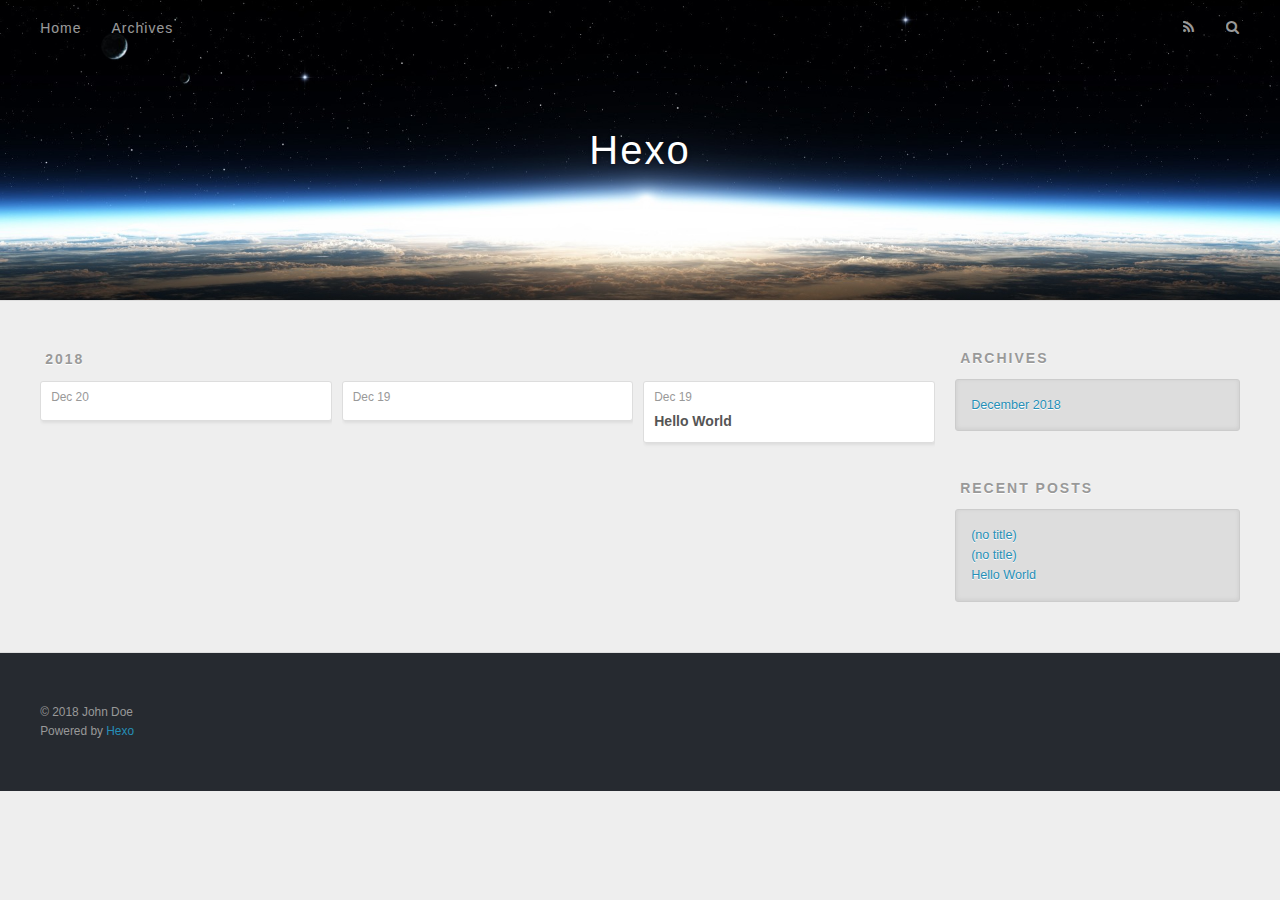
==== archives/index.html @ 466af41c "Site updated: 2018-12-20 19:18:33" ====
<!DOCTYPE html>
<html>
<head><meta name="generator" content="Hexo 3.8.0">
  <meta charset="utf-8">
  

  
  <title>Archives | Hexo</title>
  <meta name="viewport" content="width=device-width, initial-scale=1, maximum-scale=1">
  <meta property="og:type" content="website">
<meta property="og:title" content="Hexo">
<meta property="og:url" content="http://yoursite.com/archives/index.html">
<meta property="og:site_name" content="Hexo">
<meta property="og:locale" content="default">
<meta name="twitter:card" content="summary">
<meta name="twitter:title" content="Hexo">
  
    <link rel="alternate" href="/atom.xml" title="Hexo" type="application/atom+xml">
  
  
    <link rel="icon" href="/favicon.png">
  
  
    <link href="//fonts.googleapis.com/css?family=Source+Code+Pro" rel="stylesheet" type="text/css">
  
  <link rel="stylesheet" href="/css/style.css">
</head>
</html>
<body>
  <div id="container">
    <div id="wrap">
      <header id="header">
  <div id="banner"></div>
  <div id="header-outer" class="outer">
    <div id="header-title" class="inner">
      <h1 id="logo-wrap">
        <a href="/" id="logo">Hexo</a>
      </h1>
      
    </div>
    <div id="header-inner" class="inner">
      <nav id="main-nav">
        <a id="main-nav-toggle" class="nav-icon"></a>
        
          <a class="main-nav-link" href="/">Home</a>
        
          <a class="main-nav-link" href="/archives">Archives</a>
        
      </nav>
      <nav id="sub-nav">
        
          <a id="nav-rss-link" class="nav-icon" href="/atom.xml" title="RSS Feed"></a>
        
        <a id="nav-search-btn" class="nav-icon" title="Search"></a>
      </nav>
      <div id="search-form-wrap">
        <form action="//google.com/search" method="get" accept-charset="UTF-8" class="search-form"><input type="search" name="q" class="search-form-input" placeholder="Search"><button type="submit" class="search-form-submit">&#xF002;</button><input type="hidden" name="sitesearch" value="http://yoursite.com"></form>
      </div>
    </div>
  </div>
</header>
      <div class="outer">
        <section id="main">
  
  
    
    
      
      
      <section class="archives-wrap">
        <div class="archive-year-wrap">
          <a href="/archives/2018" class="archive-year">2018</a>
        </div>
        <div class="archives">
    
    <article class="archive-article archive-type-post">
  <div class="archive-article-inner">
    <header class="archive-article-header">
      <a href="/2018/12/20/用hexo搭建博客/" class="archive-article-date">
  <time datetime="2018-12-19T16:00:26.362Z" itemprop="datePublished">Dec 20</time>
</a>
      
    </header>
  </div>
</article>
  
    
    
    <article class="archive-article archive-type-post">
  <div class="archive-article-inner">
    <header class="archive-article-header">
      <a href="/2018/12/19/first/" class="archive-article-date">
  <time datetime="2018-12-19T14:22:38.228Z" itemprop="datePublished">Dec 19</time>
</a>
      
    </header>
  </div>
</article>
  
    
    
    <article class="archive-article archive-type-post">
  <div class="archive-article-inner">
    <header class="archive-article-header">
      <a href="/2018/12/19/hello-world/" class="archive-article-date">
  <time datetime="2018-12-19T12:34:40.327Z" itemprop="datePublished">Dec 19</time>
</a>
      
  
    <h1 itemprop="name">
      <a class="archive-article-title" href="/2018/12/19/hello-world/">Hello World</a>
    </h1>
  

    </header>
  </div>
</article>
  
  
    </div></section>
  


</section>
        
          <aside id="sidebar">
  
    

  
    

  
    
  
    
  <div class="widget-wrap">
    <h3 class="widget-title">Archives</h3>
    <div class="widget">
      <ul class="archive-list"><li class="archive-list-item"><a class="archive-list-link" href="/archives/2018/12/">December 2018</a></li></ul>
    </div>
  </div>


  
    
  <div class="widget-wrap">
    <h3 class="widget-title">Recent Posts</h3>
    <div class="widget">
      <ul>
        
          <li>
            <a href="/2018/12/20/用hexo搭建博客/">(no title)</a>
          </li>
        
          <li>
            <a href="/2018/12/19/first/">(no title)</a>
          </li>
        
          <li>
            <a href="/2018/12/19/hello-world/">Hello World</a>
          </li>
        
      </ul>
    </div>
  </div>

  
</aside>
        
      </div>
      <footer id="footer">
  
  <div class="outer">
    <div id="footer-info" class="inner">
      &copy; 2018 John Doe<br>
      Powered by <a href="http://hexo.io/" target="_blank">Hexo</a>
    </div>
  </div>
</footer>
    </div>
    <nav id="mobile-nav">
  
    <a href="/" class="mobile-nav-link">Home</a>
  
    <a href="/archives" class="mobile-nav-link">Archives</a>
  
</nav>
    

<script src="//ajax.googleapis.com/ajax/libs/jquery/2.0.3/jquery.min.js"></script>


  <link rel="stylesheet" href="/fancybox/jquery.fancybox.css">
  <script src="/fancybox/jquery.fancybox.pack.js"></script>


<script src="/js/script.js"></script>



  </div>
</body>
</html>
---- css/style.css ----
body {
  width: 100%;
}
body:before,
body:after {
  content: "";
  display: table;
}
body:after {
  clear: both;
}
html,
body,
div,
span,
applet,
object,
iframe,
h1,
h2,
h3,
h4,
h5,
h6,
p,
blockquote,
pre,
a,
abbr,
acronym,
address,
big,
cite,
code,
del,
dfn,
em,
img,
ins,
kbd,
q,
s,
samp,
small,
strike,
strong,
sub,
sup,
tt,
var,
dl,
dt,
dd,
ol,
ul,
li,
fieldset,
form,
label,
legend,
table,
caption,
tbody,
tfoot,
thead,
tr,
th,
td {
  margin: 0;
  padding: 0;
  border: 0;
  outline: 0;
  font-weight: inherit;
  font-style: inherit;
  font-family: inherit;
  font-size: 100%;
  vertical-align: baseline;
}
body {
  line-height: 1;
  color: #000;
  background: #fff;
}
ol,
ul {
  list-style: none;
}
table {
  border-collapse: separate;
  border-spacing: 0;
  vertical-align: middle;
}
caption,
th,
td {
  text-align: left;
  font-weight: normal;
  vertical-align: middle;
}
a img {
  border: none;
}
input,
button {
  margin: 0;
  padding: 0;
}
input::-moz-focus-inner,
button::-moz-focus-inner {
  border: 0;
  padding: 0;
}
@font-face {
  font-family: FontAwesome;
  font-style: normal;
  font-weight: normal;
  src: url("fonts/fontawesome-webfont.eot?v=#4.0.3");
  src: url("fonts/fontawesome-webfont.eot?#iefix&v=#4.0.3") format("embedded-opentype"), url("fonts/fontawesome-webfont.woff?v=#4.0.3") format("woff"), url("fonts/fontawesome-webfont.ttf?v=#4.0.3") format("truetype"), url("fonts/fontawesome-webfont.svg#fontawesomeregular?v=#4.0.3") format("svg");
}
html,
body,
#container {
  height: 100%;
}
body {
  background: #eee;
  font: 14px -apple-system, BlinkMacSystemFont, "Segoe UI", "Roboto", "Oxygen", "Ubuntu", "Cantarell", "Fira Sans", "Droid Sans", "Helvetica Neue", sans-serif;
  -webkit-text-size-adjust: 100%;
}
.outer {
  max-width: 1220px;
  margin: 0 auto;
  padding: 0 20px;
}
.outer:before,
.outer:after {
  content: "";
  display: table;
}
.outer:after {
  clear: both;
}
.inner {
  display: inline;
  float: left;
  width: 98.33333333333333%;
  margin: 0 0.833333333333333%;
}
.left,
.alignleft {
  float: left;
}
.right,
.alignright {
  float: right;
}
.clear {
  clear: both;
}
#container {
  position: relative;
}
.mobile-nav-on {
  overflow: hidden;
}
#wrap {
  height: 100%;
  width: 100%;
  position: absolute;
  top: 0;
  left: 0;
  -webkit-transition: 0.2s ease-out;
  -moz-transition: 0.2s ease-out;
  -ms-transition: 0.2s ease-out;
  transition: 0.2s ease-out;
  z-index: 1;
  background: #eee;
}
.mobile-nav-on #wrap {
  left: 280px;
}
@media screen and (min-width: 768px) {
  #main {
    display: inline;
    float: left;
    width: 73.33333333333333%;
    margin: 0 0.833333333333333%;
  }
}
.article-date,
.article-category-link,
.archive-year,
.widget-title {
  text-decoration: none;
  text-transform: uppercase;
  letter-spacing: 2px;
  color: #999;
  margin-bottom: 1em;
  margin-left: 5px;
  line-height: 1em;
  text-shadow: 0 1px #fff;
  font-weight: bold;
}
.article-inner,
.archive-article-inner {
  background: #fff;
  -webkit-box-shadow: 1px 2px 3px #ddd;
  box-shadow: 1px 2px 3px #ddd;
  border: 1px solid #ddd;
  border-radius: 3px;
}
.article-entry h1,
.widget h1 {
  font-size: 2em;
}
.article-entry h2,
.widget h2 {
  font-size: 1.5em;
}
.article-entry h3,
.widget h3 {
  font-size: 1.3em;
}
.article-entry h4,
.widget h4 {
  font-size: 1.2em;
}
.article-entry h5,
.widget h5 {
  font-size: 1em;
}
.article-entry h6,
.widget h6 {
  font-size: 1em;
  color: #999;
}
.article-entry hr,
.widget hr {
  border: 1px dashed #ddd;
}
.article-entry strong,
.widget strong {
  font-weight: bold;
}
.article-entry em,
.widget em,
.article-entry cite,
.widget cite {
  font-style: italic;
}
.article-entry sup,
.widget sup,
.article-entry sub,
.widget sub {
  font-size: 0.75em;
  line-height: 0;
  position: relative;
  vertical-align: baseline;
}
.article-entry sup,
.widget sup {
  top: -0.5em;
}
.article-entry sub,
.widget sub {
  bottom: -0.2em;
}
.article-entry small,
.widget small {
  font-size: 0.85em;
}
.article-entry acronym,
.widget acronym,
.article-entry abbr,
.widget abbr {
  border-bottom: 1px dotted;
}
.article-entry ul,
.widget ul,
.article-entry ol,
.widget ol,
.article-entry dl,
.widget dl {
  margin: 0 20px;
  line-height: 1.6em;
}
.article-entry ul ul,
.widget ul ul,
.article-entry ol ul,
.widget ol ul,
.article-entry ul ol,
.widget ul ol,
.article-entry ol ol,
.widget ol ol {
  margin-top: 0;
  margin-bottom: 0;
}
.article-entry ul,
.widget ul {
  list-style: disc;
}
.article-entry ol,
.widget ol {
  list-style: decimal;
}
.article-entry dt,
.widget dt {
  font-weight: bold;
}
#header {
  height: 300px;
  position: relative;
  border-bottom: 1px solid #ddd;
}
#header:before,
#header:after {
  content: "";
  position: absolute;
  left: 0;
  right: 0;
  height: 40px;
}
#header:before {
  top: 0;
  background: -webkit-linear-gradient(rgba(0,0,0,0.2), transparent);
  background: -moz-linear-gradient(rgba(0,0,0,0.2), transparent);
  background: -ms-linear-gradient(rgba(0,0,0,0.2), transparent);
  background: linear-gradient(rgba(0,0,0,0.2), transparent);
}
#header:after {
  bottom: 0;
  background: -webkit-linear-gradient(transparent, rgba(0,0,0,0.2));
  background: -moz-linear-gradient(transparent, rgba(0,0,0,0.2));
  background: -ms-linear-gradient(transparent, rgba(0,0,0,0.2));
  background: linear-gradient(transparent, rgba(0,0,0,0.2));
}
#header-outer {
  height: 100%;
  position: relative;
}
#header-inner {
  position: relative;
  overflow: hidden;
}
#banner {
  position: absolute;
  top: 0;
  left: 0;
  width: 100%;
  height: 100%;
  background: url("images/banner.jpg") center #000;
  -webkit-background-size: cover;
  -moz-background-size: cover;
  background-size: cover;
  z-index: -1;
}
#header-title {
  text-align: center;
  height: 40px;
  position: absolute;
  top: 50%;
  left: 0;
  margin-top: -20px;
}
#logo,
#subtitle {
  text-decoration: none;
  color: #fff;
  font-weight: 300;
  text-shadow: 0 1px 4px rgba(0,0,0,0.3);
}
#logo {
  font-size: 40px;
  line-height: 40px;
  letter-spacing: 2px;
}
#subtitle {
  font-size: 16px;
  line-height: 16px;
  letter-spacing: 1px;
}
#subtitle-wrap {
  margin-top: 16px;
}
#main-nav {
  float: left;
  margin-left: -15px;
}
.nav-icon,
.main-nav-link {
  float: left;
  color: #fff;
  opacity: 0.6;
  text-decoration: none;
  text-shadow: 0 1px rgba(0,0,0,0.2);
  -webkit-transition: opacity 0.2s;
  -moz-transition: opacity 0.2s;
  -ms-transition: opacity 0.2s;
  transition: opacity 0.2s;
  display: block;
  padding: 20px 15px;
}
.nav-icon:hover,
.main-nav-link:hover {
  opacity: 1;
}
.nav-icon {
  font-family: FontAwesome;
  text-align: center;
  font-size: 14px;
  width: 14px;
  height: 14px;
  padding: 20px 15px;
  position: relative;
  cursor: pointer;
}
.main-nav-link {
  font-weight: 300;
  letter-spacing: 1px;
}
@media screen and (max-width: 479px) {
  .main-nav-link {
    display: none;
  }
}
#main-nav-toggle {
  display: none;
}
#main-nav-toggle:before {
  content: "\f0c9";
}
@media screen and (max-width: 479px) {
  #main-nav-toggle {
    display: block;
  }
}
#sub-nav {
  float: right;
  margin-right: -15px;
}
#nav-rss-link:before {
  content: "\f09e";
}
#nav-search-btn:before {
  content: "\f002";
}
#search-form-wrap {
  position: absolute;
  top: 15px;
  width: 150px;
  height: 30px;
  right: -150px;
  opacity: 0;
  -webkit-transition: 0.2s ease-out;
  -moz-transition: 0.2s ease-out;
  -ms-transition: 0.2s ease-out;
  transition: 0.2s ease-out;
}
#search-form-wrap.on {
  opacity: 1;
  right: 0;
}
@media screen and (max-width: 479px) {
  #search-form-wrap {
    width: 100%;
    right: -100%;
  }
}
.search-form {
  position: absolute;
  top: 0;
  left: 0;
  right: 0;
  background: #fff;
  padding: 5px 15px;
  border-radius: 15px;
  -webkit-box-shadow: 0 0 10px rgba(0,0,0,0.3);
  box-shadow: 0 0 10px rgba(0,0,0,0.3);
}
.search-form-input {
  border: none;
  background: none;
  color: #555;
  width: 100%;
  font: 13px -apple-system, BlinkMacSystemFont, "Segoe UI", "Roboto", "Oxygen", "Ubuntu", "Cantarell", "Fira Sans", "Droid Sans", "Helvetica Neue", sans-serif;
  outline: none;
}
.search-form-input::-webkit-search-results-decoration,
.search-form-input::-webkit-search-cancel-button {
  -webkit-appearance: none;
}
.search-form-submit {
  position: absolute;
  top: 50%;
  right: 10px;
  margin-top: -7px;
  font: 13px FontAwesome;
  border: none;
  background: none;
  color: #bbb;
  cursor: pointer;
}
.search-form-submit:hover,
.search-form-submit:focus {
  color: #777;
}
.article {
  margin: 50px 0;
}
.article-inner {
  overflow: hidden;
}
.article-meta:before,
.article-meta:after {
  content: "";
  display: table;
}
.article-meta:after {
  clear: both;
}
.article-date {
  float: left;
}
.article-category {
  float: left;
  line-height: 1em;
  color: #ccc;
  text-shadow: 0 1px #fff;
  margin-left: 8px;
}
.article-category:before {
  content: "\2022";
}
.article-category-link {
  margin: 0 12px 1em;
}
.article-header {
  padding: 20px 20px 0;
}
.article-title {
  text-decoration: none;
  font-size: 2em;
  font-weight: bold;
  color: #555;
  line-height: 1.1em;
  -webkit-transition: color 0.2s;
  -moz-transition: color 0.2s;
  -ms-transition: color 0.2s;
  transition: color 0.2s;
}
a.article-title:hover {
  color: #258fb8;
}
.article-entry {
  color: #555;
  padding: 0 20px;
}
.article-entry:before,
.article-entry:after {
  content: "";
  display: table;
}
.article-entry:after {
  clear: both;
}
.article-entry p,
.article-entry table {
  line-height: 1.6em;
  margin: 1.6em 0;
}
.article-entry h1,
.article-entry h2,
.article-entry h3,
.article-entry h4,
.article-entry h5,
.article-entry h6 {
  font-weight: bold;
}
.article-entry h1,
.article-entry h2,
.article-entry h3,
.article-entry h4,
.article-entry h5,
.article-entry h6 {
  line-height: 1.1em;
  margin: 1.1em 0;
}
.article-entry a {
  color: #258fb8;
  text-decoration: none;
}
.article-entry a:hover {
  text-decoration: underline;
}
.article-entry ul,
.article-entry ol,
.article-entry dl {
  margin-top: 1.6em;
  margin-bottom: 1.6em;
}
.article-entry img,
.article-entry video {
  max-width: 100%;
  height: auto;
  display: block;
  margin: auto;
}
.article-entry iframe {
  border: none;
}
.article-entry table {
  width: 100%;
  border-collapse: collapse;
  border-spacing: 0;
}
.article-entry th {
  font-weight: bold;
  border-bottom: 3px solid #ddd;
  padding-bottom: 0.5em;
}
.article-entry td {
  border-bottom: 1px solid #ddd;
  padding: 10px 0;
}
.article-entry blockquote {
  font-family: Georgia, "Times New Roman", serif;
  font-size: 1.4em;
  margin: 1.6em 20px;
  text-align: center;
}
.article-entry blockquote footer {
  font-size: 14px;
  margin: 1.6em 0;
  font-family: -apple-system, BlinkMacSystemFont, "Segoe UI", "Roboto", "Oxygen", "Ubuntu", "Cantarell", "Fira Sans", "Droid Sans", "Helvetica Neue", sans-serif;
}
.article-entry blockquote footer cite:before {
  content: "—";
  padding: 0 0.5em;
}
.article-entry .pullquote {
  text-align: left;
  width: 45%;
  margin: 0;
}
.article-entry .pullquote.left {
  margin-left: 0.5em;
  margin-right: 1em;
}
.article-entry .pullquote.right {
  margin-right: 0.5em;
  margin-left: 1em;
}
.article-entry .caption {
  color: #999;
  display: block;
  font-size: 0.9em;
  margin-top: 0.5em;
  position: relative;
  text-align: center;
}
.article-entry .video-container {
  position: relative;
  padding-top: 56.25%;
  height: 0;
  overflow: hidden;
}
.article-entry .video-container iframe,
.article-entry .video-container object,
.article-entry .video-container embed {
  position: absolute;
  top: 0;
  left: 0;
  width: 100%;
  height: 100%;
  margin-top: 0;
}
.article-more-link a {
  display: inline-block;
  line-height: 1em;
  padding: 6px 15px;
  border-radius: 15px;
  background: #eee;
  color: #999;
  text-shadow: 0 1px #fff;
  text-decoration: none;
}
.article-more-link a:hover {
  background: #258fb8;
  color: #fff;
  text-decoration: none;
  text-shadow: 0 1px #1e7293;
}
.article-footer {
  font-size: 0.85em;
  line-height: 1.6em;
  border-top: 1px solid #ddd;
  padding-top: 1.6em;
  margin: 0 20px 20px;
}
.article-footer:before,
.article-footer:after {
  content: "";
  display: table;
}
.article-footer:after {
  clear: both;
}
.article-footer a {
  color: #999;
  text-decoration: none;
}
.article-footer a:hover {
  color: #555;
}
.article-tag-list-item {
  float: left;
  margin-right: 10px;
}
.article-tag-list-link:before {
  content: "#";
}
.article-comment-link {
  float: right;
}
.article-comment-link:before {
  content: "\f075";
  font-family: FontAwesome;
  padding-right: 8px;
}
.article-share-link {
  cursor: pointer;
  float: right;
  margin-left: 20px;
}
.article-share-link:before {
  content: "\f064";
  font-family: FontAwesome;
  padding-right: 6px;
}
#article-nav {
  position: relative;
}
#article-nav:before,
#article-nav:after {
  content: "";
  display: table;
}
#article-nav:after {
  clear: both;
}
@media screen and (min-width: 768px) {
  #article-nav {
    margin: 50px 0;
  }
  #article-nav:before {
    width: 8px;
    height: 8px;
    position: absolute;
    top: 50%;
    left: 50%;
    margin-top: -4px;
    margin-left: -4px;
    content: "";
    border-radius: 50%;
    background: #ddd;
    -webkit-box-shadow: 0 1px 2px #fff;
    box-shadow: 0 1px 2px #fff;
  }
}
.article-nav-link-wrap {
  text-decoration: none;
  text-shadow: 0 1px #fff;
  color: #999;
  -webkit-box-sizing: border-box;
  -moz-box-sizing: border-box;
  box-sizing: border-box;
  margin-top: 50px;
  text-align: center;
  display: block;
}
.article-nav-link-wrap:hover {
  color: #555;
}
@media screen and (min-width: 768px) {
  .article-nav-link-wrap {
    width: 50%;
    margin-top: 0;
  }
}
@media screen and (min-width: 768px) {
  #article-nav-newer {
    float: left;
    text-align: right;
    padding-right: 20px;
  }
}
@media screen and (min-width: 768px) {
  #article-nav-older {
    float: right;
    text-align: left;
    padding-left: 20px;
  }
}
.article-nav-caption {
  text-transform: uppercase;
  letter-spacing: 2px;
  color: #ddd;
  line-height: 1em;
  font-weight: bold;
}
#article-nav-newer .article-nav-caption {
  margin-right: -2px;
}
.article-nav-title {
  font-size: 0.85em;
  line-height: 1.6em;
  margin-top: 0.5em;
}
.article-share-box {
  position: absolute;
  display: none;
  background: #fff;
  -webkit-box-shadow: 1px 2px 10px rgba(0,0,0,0.2);
  box-shadow: 1px 2px 10px rgba(0,0,0,0.2);
  border-radius: 3px;
  margin-left: -145px;
  overflow: hidden;
  z-index: 1;
}
.article-share-box.on {
  display: block;
}
.article-share-input {
  width: 100%;
  background: none;
  -webkit-box-sizing: border-box;
  -moz-box-sizing: border-box;
  box-sizing: border-box;
  font: 14px -apple-system, BlinkMacSystemFont, "Segoe UI", "Roboto", "Oxygen", "Ubuntu", "Cantarell", "Fira Sans", "Droid Sans", "Helvetica Neue", sans-serif;
  padding: 0 15px;
  color: #555;
  outline: none;
  border: 1px solid #ddd;
  border-radius: 3px 3px 0 0;
  height: 36px;
  line-height: 36px;
}
.article-share-links {
  background: #eee;
}
.article-share-links:before,
.article-share-links:after {
  content: "";
  display: table;
}
.article-share-links:after {
  clear: both;
}
.article-share-twitter,
.article-share-facebook,
.article-share-pinterest,
.article-share-google {
  width: 50px;
  height: 36px;
  display: block;
  float: left;
  position: relative;
  color: #999;
  text-shadow: 0 1px #fff;
}
.article-share-twitter:before,
.article-share-facebook:before,
.article-share-pinterest:before,
.article-share-google:before {
  font-size: 20px;
  font-family: FontAwesome;
  width: 20px;
  height: 20px;
  position: absolute;
  top: 50%;
  left: 50%;
  margin-top: -10px;
  margin-left: -10px;
  text-align: center;
}
.article-share-twitter:hover,
.article-share-facebook:hover,
.article-share-pinterest:hover,
.article-share-google:hover {
  color: #fff;
}
.article-share-twitter:before {
  content: "\f099";
}
.article-share-twitter:hover {
  background: #00aced;
  text-shadow: 0 1px #008abe;
}
.article-share-facebook:before {
  content: "\f09a";
}
.article-share-facebook:hover {
  background: #3b5998;
  text-shadow: 0 1px #2f477a;
}
.article-share-pinterest:before {
  content: "\f0d2";
}
.article-share-pinterest:hover {
  background: #cb2027;
  text-shadow: 0 1px #a21a1f;
}
.article-share-google:before {
  content: "\f0d5";
}
.article-share-google:hover {
  background: #dd4b39;
  text-shadow: 0 1px #be3221;
}
.article-gallery {
  background: #000;
  position: relative;
}
.article-gallery-photos {
  position: relative;
  overflow: hidden;
}
.article-gallery-img {
  display: none;
  max-width: 100%;
}
.article-gallery-img:first-child {
  display: block;
}
.article-gallery-img.loaded {
  position: absolute;
  display: block;
}
.article-gallery-img img {
  display: block;
  max-width: 100%;
  margin: 0 auto;
}
#comments {
  background: #fff;
  -webkit-box-shadow: 1px 2px 3px #ddd;
  box-shadow: 1px 2px 3px #ddd;
  padding: 20px;
  border: 1px solid #ddd;
  border-radius: 3px;
  margin: 50px 0;
}
#comments a {
  color: #258fb8;
}
.archives-wrap {
  margin: 50px 0;
}
.archives:before,
.archives:after {
  content: "";
  display: table;
}
.archives:after {
  clear: both;
}
.archive-year-wrap {
  margin-bottom: 1em;
}
.archives {
  -webkit-column-gap: 10px;
  -moz-column-gap: 10px;
  column-gap: 10px;
}
@media screen and (min-width: 480px) and (max-width: 767px) {
  .archives {
    -webkit-column-count: 2;
    -moz-column-count: 2;
    column-count: 2;
  }
}
@media screen and (min-width: 768px) {
  .archives {
    -webkit-column-count: 3;
    -moz-column-count: 3;
    column-count: 3;
  }
}
.archive-article {
  -webkit-column-break-inside: avoid;
  page-break-inside: avoid;
  overflow: hidden;
  break-inside: avoid-column;
}
.archive-article-inner {
  padding: 10px;
  margin-bottom: 15px;
}
.archive-article-title {
  text-decoration: none;
  font-weight: bold;
  color: #555;
  -webkit-transition: color 0.2s;
  -moz-transition: color 0.2s;
  -ms-transition: color 0.2s;
  transition: color 0.2s;
  line-height: 1.6em;
}
.archive-article-title:hover {
  color: #258fb8;
}
.archive-article-footer {
  margin-top: 1em;
}
.archive-article-date {
  color: #999;
  text-decoration: none;
  font-size: 0.85em;
  line-height: 1em;
  margin-bottom: 0.5em;
  display: block;
}
#page-nav {
  margin: 50px auto;
  background: #fff;
  -webkit-box-shadow: 1px 2px 3px #ddd;
  box-shadow: 1px 2px 3px #ddd;
  border: 1px solid #ddd;
  border-radius: 3px;
  text-align: center;
  color: #999;
  overflow: hidden;
}
#page-nav:before,
#page-nav:after {
  content: "";
  display: table;
}
#page-nav:after {
  clear: both;
}
#page-nav a,
#page-nav span {
  padding: 10px 20px;
  line-height: 1;
  height: 2ex;
}
#page-nav a {
  color: #999;
  text-decoration: none;
}
#page-nav a:hover {
  background: #999;
  color: #fff;
}
#page-nav .prev {
  float: left;
}
#page-nav .next {
  float: right;
}
#page-nav .page-number {
  display: inline-block;
}
@media screen and (max-width: 479px) {
  #page-nav .page-number {
    display: none;
  }
}
#page-nav .current {
  color: #555;
  font-weight: bold;
}
#page-nav .space {
  color: #ddd;
}
#footer {
  background: #262a30;
  padding: 50px 0;
  border-top: 1px solid #ddd;
  color: #999;
}
#footer a {
  color: #258fb8;
  text-decoration: none;
}
#footer a:hover {
  text-decoration: underline;
}
#footer-info {
  line-height: 1.6em;
  font-size: 0.85em;
}
.article-entry pre,
.article-entry .highlight {
  background: #2d2d2d;
  margin: 0 -20px;
  padding: 15px 20px;
  border-style: solid;
  border-color: #ddd;
  border-width: 1px 0;
  overflow: auto;
  color: #ccc;
  line-height: 22.400000000000002px;
}
.article-entry .highlight .gutter pre,
.article-entry .gist .gist-file .gist-data .line-numbers {
  color: #666;
  font-size: 0.85em;
}
.article-entry pre,
.article-entry code {
  font-family: "Source Code Pro", Consolas, Monaco, Menlo, Consolas, monospace;
}
.article-entry code {
  background: #eee;
  text-shadow: 0 1px #fff;
  padding: 0 0.3em;
}
.article-entry pre code {
  background: none;
  text-shadow: none;
  padding: 0;
}
.article-entry .highlight pre {
  border: none;
  margin: 0;
  padding: 0;
}
.article-entry .highlight table {
  margin: 0;
  width: auto;
}
.article-entry .highlight td {
  border: none;
  padding: 0;
}
.article-entry .highlight figcaption {
  font-size: 0.85em;
  color: #999;
  line-height: 1em;
  margin-bottom: 1em;
}
.article-entry .highlight figcaption:before,
.article-entry .highlight figcaption:after {
  content: "";
  display: table;
}
.article-entry .highlight figcaption:after {
  clear: both;
}
.article-entry .highlight figcaption a {
  float: right;
}
.article-entry .highlight .gutter pre {
  text-align: right;
  padding-right: 20px;
}
.article-entry .highlight .line {
  height: 22.400000000000002px;
}
.article-entry .highlight .line.marked {
  background: #515151;
}
.article-entry .gist {
  margin: 0 -20px;
  border-style: solid;
  border-color: #ddd;
  border-width: 1px 0;
  background: #2d2d2d;
  padding: 15px 20px 15px 0;
}
.article-entry .gist .gist-file {
  border: none;
  font-family: "Source Code Pro", Consolas, Monaco, Menlo, Consolas, monospace;
  margin: 0;
}
.article-entry .gist .gist-file .gist-data {
  background: none;
  border: none;
}
.article-entry .gist .gist-file .gist-data .line-numbers {
  background: none;
  border: none;
  padding: 0 20px 0 0;
}
.article-entry .gist .gist-file .gist-data .line-data {
  padding: 0 !important;
}
.article-entry .gist .gist-file .highlight {
  margin: 0;
  padding: 0;
  border: none;
}
.article-entry .gist .gist-file .gist-meta {
  background: #2d2d2d;
  color: #999;
  font: 0.85em -apple-system, BlinkMacSystemFont, "Segoe UI", "Roboto", "Oxygen", "Ubuntu", "Cantarell", "Fira Sans", "Droid Sans", "Helvetica Neue", sans-serif;
  text-shadow: 0 0;
  padding: 0;
  margin-top: 1em;
  margin-left: 20px;
}
.article-entry .gist .gist-file .gist-meta a {
  color: #258fb8;
  font-weight: normal;
}
.article-entry .gist .gist-file .gist-meta a:hover {
  text-decoration: underline;
}
pre .comment,
pre .title {
  color: #999;
}
pre .variable,
pre .attribute,
pre .tag,
pre .regexp,
pre .ruby .constant,
pre .xml .tag .title,
pre .xml .pi,
pre .xml .doctype,
pre .html .doctype,
pre .css .id,
pre .css .class,
pre .css .pseudo {
  color: #f2777a;
}
pre .number,
pre .preprocessor,
pre .built_in,
pre .literal,
pre .params,
pre .constant {
  color: #f99157;
}
pre .class,
pre .ruby .class .title,
pre .css .rules .attribute {
  color: #9c9;
}
pre .string,
pre .value,
pre .inheritance,
pre .header,
pre .ruby .symbol,
pre .xml .cdata {
  color: #9c9;
}
pre .css .hexcolor {
  color: #6cc;
}
pre .function,
pre .python .decorator,
pre .python .title,
pre .ruby .function .title,
pre .ruby .title .keyword,
pre .perl .sub,
pre .javascript .title,
pre .coffeescript .title {
  color: #69c;
}
pre .keyword,
pre .javascript .function {
  color: #c9c;
}
@media screen and (max-width: 479px) {
  #mobile-nav {
    position: absolute;
    top: 0;
    left: 0;
    width: 280px;
    height: 100%;
    background: #191919;
    border-right: 1px solid #fff;
  }
}
@media screen and (max-width: 479px) {
  .mobile-nav-link {
    display: block;
    color: #999;
    text-decoration: none;
    padding: 15px 20px;
    font-weight: bold;
  }
  .mobile-nav-link:hover {
    color: #fff;
  }
}
@media screen and (min-width: 768px) {
  #sidebar {
    display: inline;
    float: left;
    width: 23.333333333333332%;
    margin: 0 0.833333333333333%;
  }
}
.widget-wrap {
  margin: 50px 0;
}
.widget {
  color: #777;
  text-shadow: 0 1px #fff;
  background: #ddd;
  -webkit-box-shadow: 0 -1px 4px #ccc inset;
  box-shadow: 0 -1px 4px #ccc inset;
  border: 1px solid #ccc;
  padding: 15px;
  border-radius: 3px;
}
.widget a {
  color: #258fb8;
  text-decoration: none;
}
.widget a:hover {
  text-decoration: underline;
}
.widget ul ul,
.widget ol ul,
.widget dl ul,
.widget ul ol,
.widget ol ol,
.widget dl ol,
.widget ul dl,
.widget ol dl,
.widget dl dl {
  margin-left: 15px;
  list-style: disc;
}
.widget {
  line-height: 1.6em;
  word-wrap: break-word;
  font-size: 0.9em;
}
.widget ul,
.widget ol {
  list-style: none;
  margin: 0;
}
.widget ul ul,
.widget ol ul,
.widget ul ol,
.widget ol ol {
  margin: 0 20px;
}
.widget ul ul,
.widget ol ul {
  list-style: disc;
}
.widget ul ol,
.widget ol ol {
  list-style: decimal;
}
.category-list-count,
.tag-list-count,
.archive-list-count {
  padding-left: 5px;
  color: #999;
  font-size: 0.85em;
}
.category-list-count:before,
.tag-list-count:before,
.archive-list-count:before {
  content: "(";
}
.category-list-count:after,
.tag-list-count:after,
.archive-list-count:after {
  content: ")";
}
.tagcloud a {
  margin-right: 5px;
  display: inline-block;
}
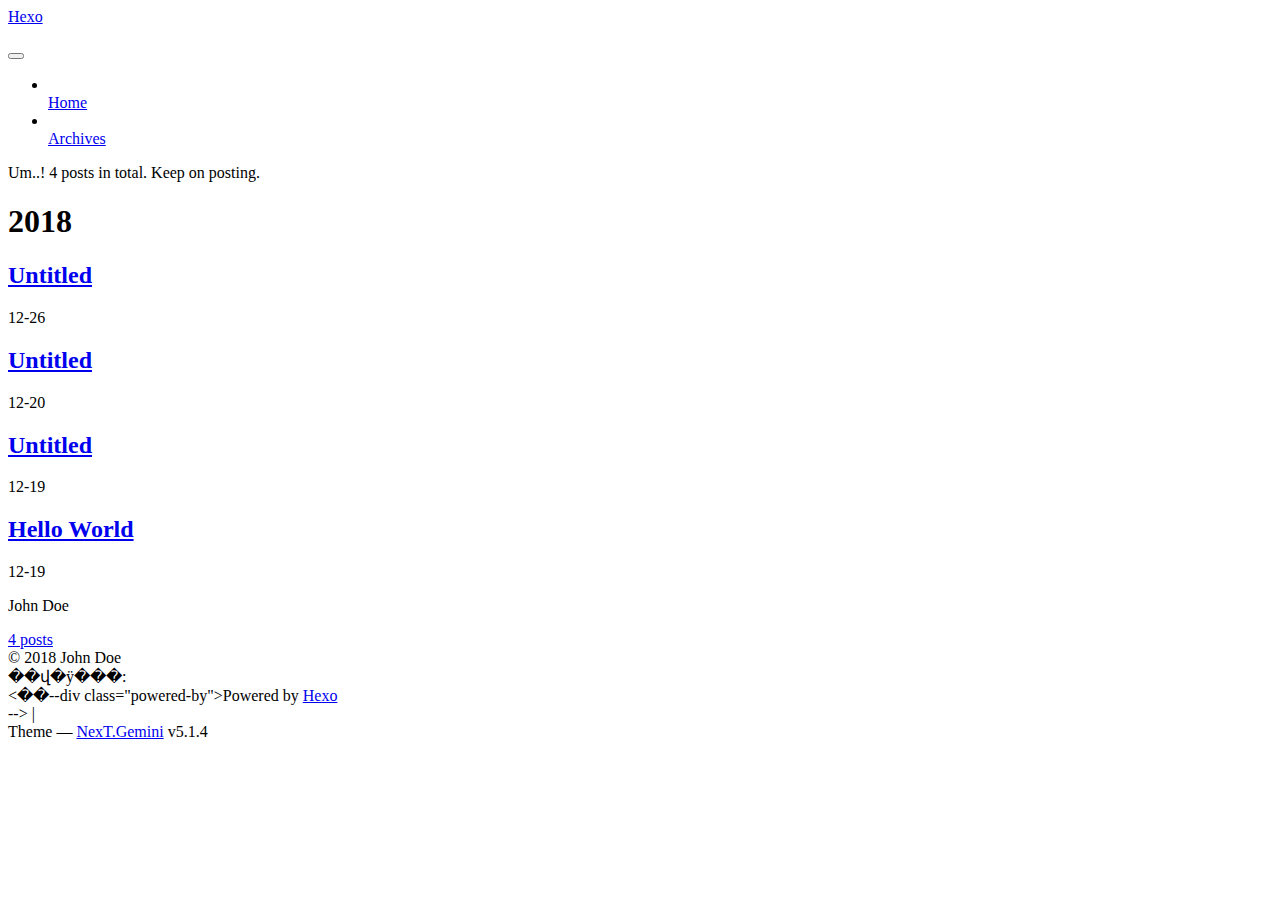
==== commit 31c716f7: "Site updated: 2018-12-26 18:02:49" ====
--- a/archives/index.html
+++ b/archives/index.html
@@ -1,204 +1,672 @@
 <!DOCTYPE html>
-<html>
+
+
+
+  
+
+
+<html class="theme-next gemini use-motion" lang="">
 <head><meta name="generator" content="Hexo 3.8.0">
-  <meta charset="utf-8">
-  
-
-  
-  <title>Archives | Hexo</title>
-  <meta name="viewport" content="width=device-width, initial-scale=1, maximum-scale=1">
-  <meta property="og:type" content="website">
+  <meta charset="UTF-8">
+<meta http-equiv="X-UA-Compatible" content="IE=edge">
+<meta name="viewport" content="width=device-width, initial-scale=1, maximum-scale=1">
+<meta name="theme-color" content="#222">
+
+
+
+
+
+
+
+
+
+<meta http-equiv="Cache-Control" content="no-transform">
+<meta http-equiv="Cache-Control" content="no-siteapp">
+
+
+
+
+
+
+
+
+
+
+
+
+
+
+
+
+  
+  
+  <link href="/lib/fancybox/source/jquery.fancybox.css?v=2.1.5" rel="stylesheet" type="text/css">
+
+
+
+
+
+
+
+<link href="/lib/font-awesome/css/font-awesome.min.css?v=4.6.2" rel="stylesheet" type="text/css">
+
+<link href="/css/main.css?v=5.1.4" rel="stylesheet" type="text/css">
+
+
+  <link rel="apple-touch-icon" sizes="180x180" href="/images/apple-touch-icon-next.png?v=5.1.4">
+
+
+  <link rel="icon" type="image/png" sizes="32x32" href="/images/favicon-32x32-next.png?v=5.1.4">
+
+
+  <link rel="icon" type="image/png" sizes="16x16" href="/images/favicon-16x16-next.png?v=5.1.4">
+
+
+  <link rel="mask-icon" href="/images/logo.svg?v=5.1.4" color="#222">
+
+
+
+
+
+  <meta name="keywords" content="Hexo, NexT">
+
+
+
+
+
+
+
+
+
+
+<meta property="og:type" content="website">
 <meta property="og:title" content="Hexo">
 <meta property="og:url" content="http://yoursite.com/archives/index.html">
 <meta property="og:site_name" content="Hexo">
 <meta property="og:locale" content="default">
 <meta name="twitter:card" content="summary">
 <meta name="twitter:title" content="Hexo">
-  
-    <link rel="alternate" href="/atom.xml" title="Hexo" type="application/atom+xml">
-  
-  
-    <link rel="icon" href="/favicon.png">
-  
-  
-    <link href="//fonts.googleapis.com/css?family=Source+Code+Pro" rel="stylesheet" type="text/css">
-  
-  <link rel="stylesheet" href="/css/style.css">
+
+
+
+<script type="text/javascript" id="hexo.configurations">
+  var NexT = window.NexT || {};
+  var CONFIG = {
+    root: '/',
+    scheme: 'Gemini',
+    version: '5.1.4',
+    sidebar: {"position":"left","display":"post","offset":12,"b2t":false,"scrollpercent":false,"onmobile":false},
+    fancybox: true,
+    tabs: true,
+    motion: {"enable":true,"async":false,"transition":{"post_block":"fadeIn","post_header":"slideDownIn","post_body":"slideDownIn","coll_header":"slideLeftIn","sidebar":"slideUpIn"}},
+    duoshuo: {
+      userId: '0',
+      author: 'Author'
+    },
+    algolia: {
+      applicationID: '',
+      apiKey: '',
+      indexName: '',
+      hits: {"per_page":10},
+      labels: {"input_placeholder":"Search for Posts","hits_empty":"We didn't find any results for the search: ${query}","hits_stats":"${hits} results found in ${time} ms"}
+    }
+  };
+</script>
+
+
+
+  <link rel="canonical" href="http://yoursite.com/archives/">
+
+
+
+
+
+  <title>Archive | Hexo</title>
+  
+
+
+
+
+
+
+
+
 </head>
-</html>
-<body>
-  <div id="container">
-    <div id="wrap">
-      <header id="header">
-  <div id="banner"></div>
-  <div id="header-outer" class="outer">
-    <div id="header-title" class="inner">
-      <h1 id="logo-wrap">
-        <a href="/" id="logo">Hexo</a>
-      </h1>
-      
+
+<body itemscope="" itemtype="http://schema.org/WebPage" lang="default">
+
+  
+  
+    
+  
+
+  <div class="container sidebar-position-left page-archive">
+    <div class="headband"></div>
+
+    <header id="header" class="header" itemscope="" itemtype="http://schema.org/WPHeader">
+      <div class="header-inner"><div class="site-brand-wrapper">
+  <div class="site-meta ">
+    
+
+    <div class="custom-logo-site-title">
+      <a href="/" class="brand" rel="start">
+        <span class="logo-line-before"><i></i></span>
+        <span class="site-title">Hexo</span>
+        <span class="logo-line-after"><i></i></span>
+      </a>
     </div>
-    <div id="header-inner" class="inner">
-      <nav id="main-nav">
-        <a id="main-nav-toggle" class="nav-icon"></a>
-        
-          <a class="main-nav-link" href="/">Home</a>
-        
-          <a class="main-nav-link" href="/archives">Archives</a>
-        
-      </nav>
-      <nav id="sub-nav">
-        
-          <a id="nav-rss-link" class="nav-icon" href="/atom.xml" title="RSS Feed"></a>
-        
-        <a id="nav-search-btn" class="nav-icon" title="Search"></a>
-      </nav>
-      <div id="search-form-wrap">
-        <form action="//google.com/search" method="get" accept-charset="UTF-8" class="search-form"><input type="search" name="q" class="search-form-input" placeholder="Search"><button type="submit" class="search-form-submit">&#xF002;</button><input type="hidden" name="sitesearch" value="http://yoursite.com"></form>
+      
+        <p class="site-subtitle"></p>
+      
+  </div>
+
+  <div class="site-nav-toggle">
+    <button>
+      <span class="btn-bar"></span>
+      <span class="btn-bar"></span>
+      <span class="btn-bar"></span>
+    </button>
+  </div>
+</div>
+
+<nav class="site-nav">
+  
+
+  
+    <ul id="menu" class="menu">
+      
+        
+        <li class="menu-item menu-item-home">
+          <a href="/" rel="section">
+            
+              <i class="menu-item-icon fa fa-fw fa-home"></i> <br>
+            
+            Home
+          </a>
+        </li>
+      
+        
+        <li class="menu-item menu-item-archives">
+          <a href="/archives/" rel="section">
+            
+              <i class="menu-item-icon fa fa-fw fa-archive"></i> <br>
+            
+            Archives
+          </a>
+        </li>
+      
+
+      
+    </ul>
+  
+
+  
+</nav>
+
+
+
+ </div>
+    </header>
+
+    <main id="main" class="main">
+      <div class="main-inner">
+        <div class="content-wrap">
+          <div id="content" class="content">
+            
+
+  
+  
+  
+  <div class="post-block archive">
+    <div id="posts" class="posts-collapse">
+      <span class="archive-move-on"></span>
+
+      <span class="archive-page-counter">
+        
+        
+        
+          
+        
+        Um..! 4 posts in total. Keep on posting.
+      </span>
+
+      
+
+        
+        
+        
+
+        
+          
+          <div class="collection-title">
+            <h1 class="archive-year" id="archive-year-2018">2018</h1>
+          </div>
+        
+        
+
+        
+
+  <article class="post post-type-normal" itemscope="" itemtype="http://schema.org/Article">
+    <header class="post-header">
+
+      <h2 class="post-title">
+        
+            <a class="post-title-link" href="/2018/12/26/服务器的搭建/" itemprop="url">
+              
+                <span itemprop="name">Untitled</span>
+              
+            </a>
+        
+      </h2>
+
+      <div class="post-meta">
+        <time class="post-time" itemprop="dateCreated" datetime="2018-12-26T17:17:17+08:00" content="2018-12-26">
+          12-26
+        </time>
       </div>
+
+    </header>
+  </article>
+
+
+
+      
+
+        
+        
+        
+
+        
+        
+
+        
+
+  <article class="post post-type-normal" itemscope="" itemtype="http://schema.org/Article">
+    <header class="post-header">
+
+      <h2 class="post-title">
+        
+            <a class="post-title-link" href="/2018/12/20/用hexo搭建博客/" itemprop="url">
+              
+                <span itemprop="name">Untitled</span>
+              
+            </a>
+        
+      </h2>
+
+      <div class="post-meta">
+        <time class="post-time" itemprop="dateCreated" datetime="2018-12-20T00:00:26+08:00" content="2018-12-20">
+          12-20
+        </time>
+      </div>
+
+    </header>
+  </article>
+
+
+
+      
+
+        
+        
+        
+
+        
+        
+
+        
+
+  <article class="post post-type-normal" itemscope="" itemtype="http://schema.org/Article">
+    <header class="post-header">
+
+      <h2 class="post-title">
+        
+            <a class="post-title-link" href="/2018/12/19/first/" itemprop="url">
+              
+                <span itemprop="name">Untitled</span>
+              
+            </a>
+        
+      </h2>
+
+      <div class="post-meta">
+        <time class="post-time" itemprop="dateCreated" datetime="2018-12-19T22:22:38+08:00" content="2018-12-19">
+          12-19
+        </time>
+      </div>
+
+    </header>
+  </article>
+
+
+
+      
+
+        
+        
+        
+
+        
+        
+
+        
+
+  <article class="post post-type-normal" itemscope="" itemtype="http://schema.org/Article">
+    <header class="post-header">
+
+      <h2 class="post-title">
+        
+            <a class="post-title-link" href="/2018/12/19/hello-world/" itemprop="url">
+              
+                <span itemprop="name">Hello World</span>
+              
+            </a>
+        
+      </h2>
+
+      <div class="post-meta">
+        <time class="post-time" itemprop="dateCreated" datetime="2018-12-19T20:34:40+08:00" content="2018-12-19">
+          12-19
+        </time>
+      </div>
+
+    </header>
+  </article>
+
+
+
+      
+
     </div>
   </div>
-</header>
-      <div class="outer">
-        <section id="main">
-  
-  
-    
-    
-      
-      
-      <section class="archives-wrap">
-        <div class="archive-year-wrap">
-          <a href="/archives/2018" class="archive-year">2018</a>
+  
+  
+  
+
+  
+
+
+
+          </div>
+          
+
+
+          
+
         </div>
-        <div class="archives">
-    
-    <article class="archive-article archive-type-post">
-  <div class="archive-article-inner">
-    <header class="archive-article-header">
-      <a href="/2018/12/20/用hexo搭建博客/" class="archive-article-date">
-  <time datetime="2018-12-19T16:00:26.362Z" itemprop="datePublished">Dec 20</time>
-</a>
-      
-    </header>
-  </div>
-</article>
-  
-    
-    
-    <article class="archive-article archive-type-post">
-  <div class="archive-article-inner">
-    <header class="archive-article-header">
-      <a href="/2018/12/19/first/" class="archive-article-date">
-  <time datetime="2018-12-19T14:22:38.228Z" itemprop="datePublished">Dec 19</time>
-</a>
-      
-    </header>
-  </div>
-</article>
-  
-    
-    
-    <article class="archive-article archive-type-post">
-  <div class="archive-article-inner">
-    <header class="archive-article-header">
-      <a href="/2018/12/19/hello-world/" class="archive-article-date">
-  <time datetime="2018-12-19T12:34:40.327Z" itemprop="datePublished">Dec 19</time>
-</a>
-      
-  
-    <h1 itemprop="name">
-      <a class="archive-article-title" href="/2018/12/19/hello-world/">Hello World</a>
-    </h1>
-  
-
-    </header>
-  </div>
-</article>
-  
-  
-    </div></section>
-  
-
-
-</section>
-        
-          <aside id="sidebar">
-  
-    
-
-  
-    
-
-  
-    
-  
-    
-  <div class="widget-wrap">
-    <h3 class="widget-title">Archives</h3>
-    <div class="widget">
-      <ul class="archive-list"><li class="archive-list-item"><a class="archive-list-link" href="/archives/2018/12/">December 2018</a></li></ul>
+        
+          
+  
+  <div class="sidebar-toggle">
+    <div class="sidebar-toggle-line-wrap">
+      <span class="sidebar-toggle-line sidebar-toggle-line-first"></span>
+      <span class="sidebar-toggle-line sidebar-toggle-line-middle"></span>
+      <span class="sidebar-toggle-line sidebar-toggle-line-last"></span>
     </div>
   </div>
 
-
-  
+  <aside id="sidebar" class="sidebar">
     
-  <div class="widget-wrap">
-    <h3 class="widget-title">Recent Posts</h3>
-    <div class="widget">
-      <ul>
-        
-          <li>
-            <a href="/2018/12/20/用hexo搭建博客/">(no title)</a>
-          </li>
-        
-          <li>
-            <a href="/2018/12/19/first/">(no title)</a>
-          </li>
-        
-          <li>
-            <a href="/2018/12/19/hello-world/">Hello World</a>
-          </li>
-        
-      </ul>
+    <div class="sidebar-inner">
+
+      
+
+      
+
+      <section class="site-overview-wrap sidebar-panel sidebar-panel-active">
+        <div class="site-overview">
+          <div class="site-author motion-element" itemprop="author" itemscope="" itemtype="http://schema.org/Person">
+            
+              <p class="site-author-name" itemprop="name">John Doe</p>
+              <p class="site-description motion-element" itemprop="description"></p>
+          </div>
+
+          <nav class="site-state motion-element">
+
+            
+              <div class="site-state-item site-state-posts">
+              
+                <a href="/archives/">
+              
+                  <span class="site-state-item-count">4</span>
+                  <span class="site-state-item-name">posts</span>
+                </a>
+              </div>
+            
+
+            
+
+            
+
+          </nav>
+
+          
+
+          
+
+          
+          
+
+          
+          
+
+          
+
+        </div>
+      </section>
+
+      
+
+      
+
     </div>
-  </div>
-
-  
-</aside>
+  </aside>
+
+
         
       </div>
-      <footer id="footer">
-  
-  <div class="outer">
-    <div id="footer-info" class="inner">
-      &copy; 2018 John Doe<br>
-      Powered by <a href="http://hexo.io/" target="_blank">Hexo</a>
-    </div>
-  </div>
-</footer>
-    </div>
-    <nav id="mobile-nav">
-  
-    <a href="/" class="mobile-nav-link">Home</a>
-  
-    <a href="/archives" class="mobile-nav-link">Archives</a>
-  
-</nav>
+    </main>
+
+    <footer id="footer" class="footer">
+      <div class="footer-inner">
+        <script async src="//busuanzi.ibruce.info/busuanzi/2.3/busuanzi.pure.mini.js"></script>
+<div class="copyright">&copy; <span itemprop="copyrightYear">2018</span>
+  <span class="with-love">
+    <i class="fa fa-user"></i>
+  </span>
+  <span class="author" itemprop="copyrightHolder">John Doe</span>
+
+  
+</div>
+
+
+<div class="powered-by">
+<i class="fa fa-user-md"></i><span id="busuanzi_container_site_uv">
+  
+    ��վ�ÿ���:<span id="busuanzi_value_site_uv"></span>
+
+</span>
+
+</div>
+  
+<��--div class="powered-by">Powered by <a class="theme-link" target="_blank" href="https://hexo.io">Hexo</a></��--div></div>
+-->
+
+
+
+  <span class="post-meta-divider">|</span>
+
+
+
+  <div class="theme-info">Theme &mdash; <a class="theme-link" target="_blank" href="https://github.com/iissnan/hexo-theme-next">NexT.Gemini</a> v5.1.4</div>
+
+
+
+
+        
+
+
+
+
+
+
+
+        
+      </footer></div>
     
 
-<script src="//ajax.googleapis.com/ajax/libs/jquery/2.0.3/jquery.min.js"></script>
-
-
-  <link rel="stylesheet" href="/fancybox/jquery.fancybox.css">
-  <script src="/fancybox/jquery.fancybox.pack.js"></script>
-
-
-<script src="/js/script.js"></script>
-
-
-
-  </div>
+    
+      <div class="back-to-top">
+        <i class="fa fa-arrow-up"></i>
+        
+      </div>
+    
+
+    
+
+  
+
+  
+
+<script type="text/javascript">
+  if (Object.prototype.toString.call(window.Promise) !== '[object Function]') {
+    window.Promise = null;
+  }
+</script>
+
+
+
+
+
+
+
+
+
+  
+
+
+
+
+
+
+
+
+
+
+
+
+  
+  
+    <script type="text/javascript" src="/lib/jquery/index.js?v=2.1.3"></script>
+  
+
+  
+  
+    <script type="text/javascript" src="/lib/fastclick/lib/fastclick.min.js?v=1.0.6"></script>
+  
+
+  
+  
+    <script type="text/javascript" src="/lib/jquery_lazyload/jquery.lazyload.js?v=1.9.7"></script>
+  
+
+  
+  
+    <script type="text/javascript" src="/lib/velocity/velocity.min.js?v=1.2.1"></script>
+  
+
+  
+  
+    <script type="text/javascript" src="/lib/velocity/velocity.ui.min.js?v=1.2.1"></script>
+  
+
+  
+  
+    <script type="text/javascript" src="/lib/fancybox/source/jquery.fancybox.pack.js?v=2.1.5"></script>
+  
+
+
+  
+
+
+  <script type="text/javascript" src="/js/src/utils.js?v=5.1.4"></script>
+
+  <script type="text/javascript" src="/js/src/motion.js?v=5.1.4"></script>
+
+
+
+  
+  
+
+
+  <script type="text/javascript" src="/js/src/affix.js?v=5.1.4"></script>
+
+  <script type="text/javascript" src="/js/src/schemes/pisces.js?v=5.1.4"></script>
+
+
+
+  
+
+  
+
+
+  <script type="text/javascript" src="/js/src/bootstrap.js?v=5.1.4"></script>
+
+
+
+  
+
+
+  
+
+
+
+
+	
+
+
+
+
+
+  
+
+
+
+
+
+  
+
+
+
+
+
+
+
+
+
+
+
+
+  
+
+
+
+
+
+  
+
+  
+
+  
+
+  
+  
+
+  
+
+  
+
+  
+
 </body>
-</html>+</html>
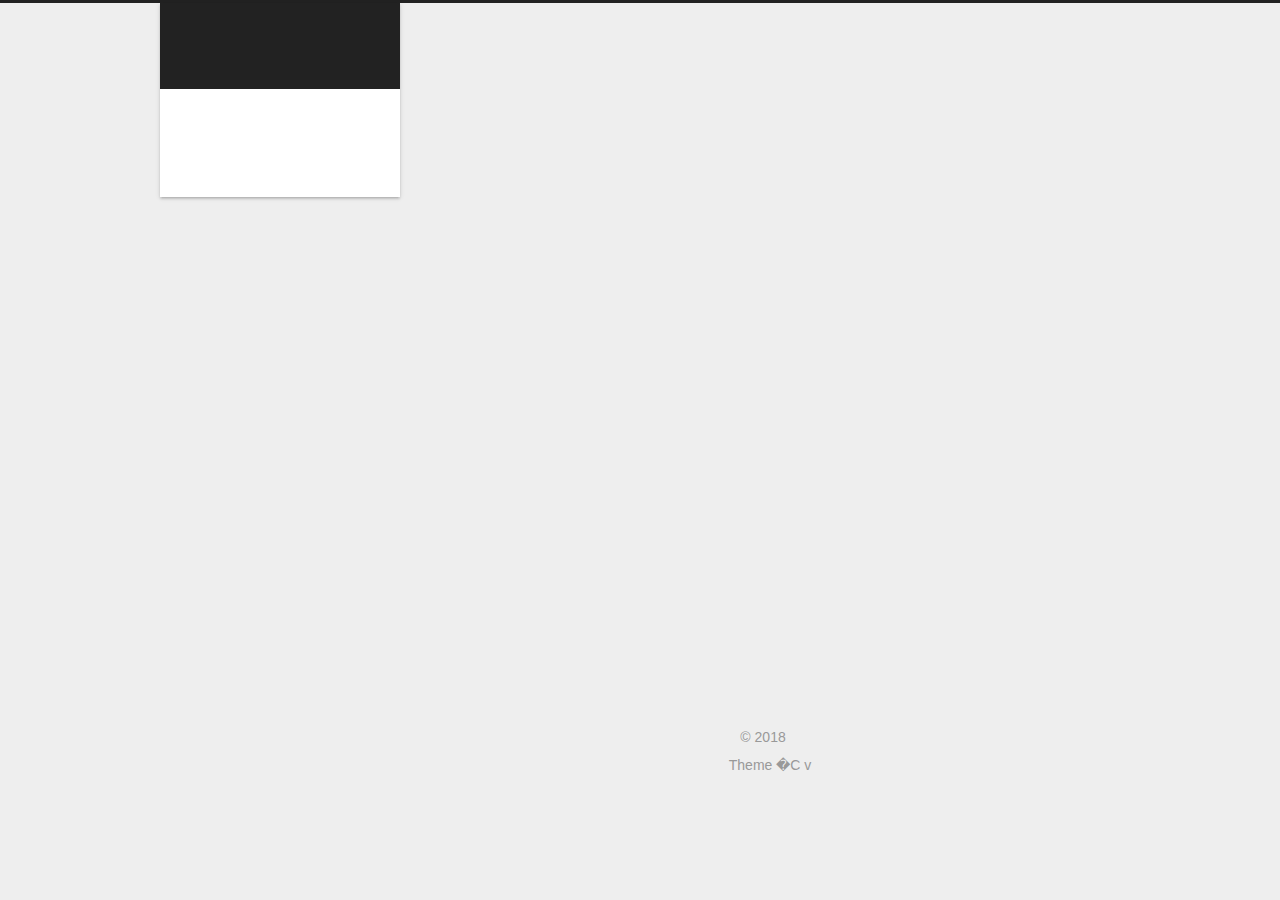
==== commit 00cdba1f: "Site updated: 2018-12-26 19:30:43" ====
--- a/archives/index.html
+++ b/archives/index.html
@@ -80,12 +80,12 @@
 
 
 <meta property="og:type" content="website">
-<meta property="og:title" content="Hexo">
+<meta property="og:title" content="Silent&#39;s blog">
 <meta property="og:url" content="http://yoursite.com/archives/index.html">
-<meta property="og:site_name" content="Hexo">
+<meta property="og:site_name" content="Silent&#39;s blog">
 <meta property="og:locale" content="default">
 <meta name="twitter:card" content="summary">
-<meta name="twitter:title" content="Hexo">
+<meta name="twitter:title" content="Silent&#39;s blog">
 
 
 
@@ -121,7 +121,7 @@
 
 
 
-  <title>Archive | Hexo</title>
+  <title>Archive | Silent's blog</title>
   
 
 
@@ -151,7 +151,7 @@
     <div class="custom-logo-site-title">
       <a href="/" class="brand" rel="start">
         <span class="logo-line-before"><i></i></span>
-        <span class="site-title">Hexo</span>
+        <span class="site-title">Silent's blog</span>
         <span class="logo-line-after"><i></i></span>
       </a>
     </div>
@@ -469,51 +469,37 @@
 
     <footer id="footer" class="footer">
       <div class="footer-inner">
-        <script async src="//busuanzi.ibruce.info/busuanzi/2.3/busuanzi.pure.mini.js"></script>
-<div class="copyright">&copy; <span itemprop="copyrightYear">2018</span>
-  <span class="with-love">
-    <i class="fa fa-user"></i>
+        <div class="copyright">&copy; <span itemprop="copyrightYear">2018</span>
+  <span class="with-love" id="animate">
+    <i class="fa fa-"></i>
   </span>
-  <span class="author" itemprop="copyrightHolder">John Doe</span>
+  <span class="author" itemprop="copyrightHolder"></span>
+
+  
 
   
 </div>
 
 
-<div class="powered-by">
-<i class="fa fa-user-md"></i><span id="busuanzi_container_site_uv">
-  
-    ��վ�ÿ���:<span id="busuanzi_value_site_uv"></span>
-
-</span>
-
-</div>
-  
-<��--div class="powered-by">Powered by <a class="theme-link" target="_blank" href="https://hexo.io">Hexo</a></��--div></div>
--->
-
-
-
-  <span class="post-meta-divider">|</span>
-
-
-
-  <div class="theme-info">Theme &mdash; <a class="theme-link" target="_blank" href="https://github.com/iissnan/hexo-theme-next">NexT.Gemini</a> v5.1.4</div>
-
-
-
-
-        
-
-
-
-
-
-
-
-        
-      </footer></div>
-    
+
+
+
+
+  <div class="theme-info">Theme �C  v</div>
+
+
+
+        
+
+
+
+
+
+
+
+        
+      </div>
+    </footer>
 
     
       <div class="back-to-top">
@@ -524,7 +510,7 @@
 
     
 
-  
+  </div>
 
   
 
--- a/css/main.css
+++ b/css/main.css
@@ -0,0 +1,3123 @@
+/* normalize.css v3.0.2 | MIT License | git.io/normalize */
+html {
+  font-family: sans-serif; /* 1 */
+  -ms-text-size-adjust: 100%; /* 2 */
+  -webkit-text-size-adjust: 100%; /* 2 */
+}
+body {
+  margin: 0;
+}
+article,
+aside,
+details,
+figcaption,
+figure,
+footer,
+header,
+hgroup,
+main,
+menu,
+nav,
+section,
+summary {
+  display: block;
+}
+audio,
+canvas,
+progress,
+video {
+  display: inline-block; /* 1 */
+  vertical-align: baseline; /* 2 */
+}
+audio:not([controls]) {
+  display: none;
+  height: 0;
+}
+[hidden],
+template {
+  display: none;
+}
+a {
+  background-color: transparent;
+}
+a:active,
+a:hover {
+  outline: 0;
+}
+abbr[title] {
+  border-bottom: 1px dotted;
+}
+b,
+strong {
+  font-weight: bold;
+}
+dfn {
+  font-style: italic;
+}
+h1 {
+  font-size: 2em;
+  margin: 0.67em 0;
+}
+mark {
+  background: #ff0;
+  color: #000;
+}
+small {
+  font-size: 80%;
+}
+sub,
+sup {
+  font-size: 75%;
+  line-height: 0;
+  position: relative;
+  vertical-align: baseline;
+}
+sup {
+  top: -0.5em;
+}
+sub {
+  bottom: -0.25em;
+}
+img {
+  border: 0;
+}
+svg:not(:root) {
+  overflow: hidden;
+}
+figure {
+  margin: 1em 40px;
+}
+hr {
+  -moz-box-sizing: content-box;
+  box-sizing: content-box;
+  height: 0;
+}
+pre {
+  overflow: auto;
+}
+code,
+kbd,
+pre,
+samp {
+  font-family: monospace, monospace;
+  font-size: 1em;
+}
+button,
+input,
+optgroup,
+select,
+textarea {
+  color: inherit; /* 1 */
+  font: inherit; /* 2 */
+  margin: 0; /* 3 */
+}
+button {
+  overflow: visible;
+}
+button,
+select {
+  text-transform: none;
+}
+button,
+html input[type="button"],
+input[type="reset"],
+input[type="submit"] {
+  -webkit-appearance: button; /* 2 */
+  cursor: pointer; /* 3 */
+}
+button[disabled],
+html input[disabled] {
+  cursor: default;
+}
+button::-moz-focus-inner,
+input::-moz-focus-inner {
+  border: 0;
+  padding: 0;
+}
+input {
+  line-height: normal;
+}
+input[type="checkbox"],
+input[type="radio"] {
+  box-sizing: border-box; /* 1 */
+  padding: 0; /* 2 */
+}
+input[type="number"]::-webkit-inner-spin-button,
+input[type="number"]::-webkit-outer-spin-button {
+  height: auto;
+}
+input[type="search"] {
+  -webkit-appearance: textfield; /* 1 */
+  -moz-box-sizing: content-box;
+  -webkit-box-sizing: content-box; /* 2 */
+  box-sizing: content-box;
+}
+input[type="search"]::-webkit-search-cancel-button,
+input[type="search"]::-webkit-search-decoration {
+  -webkit-appearance: none;
+}
+fieldset {
+  border: 1px solid #c0c0c0;
+  margin: 0 2px;
+  padding: 0.35em 0.625em 0.75em;
+}
+legend {
+  border: 0; /* 1 */
+  padding: 0; /* 2 */
+}
+textarea {
+  overflow: auto;
+}
+optgroup {
+  font-weight: bold;
+}
+table {
+  border-collapse: collapse;
+  border-spacing: 0;
+}
+td,
+th {
+  padding: 0;
+}
+::selection {
+  background: #262a30;
+  color: #fff;
+}
+body {
+  position: relative;
+  font-family: 'Lato', "PingFang SC", "Microsoft YaHei", sans-serif;
+  font-size: 14px;
+  line-height: 2;
+  color: #555;
+  background: #eee;
+}
+@media (max-width: 767px) {
+  body {
+    padding-right: 0 !important;
+  }
+}
+@media (min-width: 768px) and (max-width: 991px) {
+  body {
+    padding-right: 0 !important;
+  }
+}
+@media (min-width: 1600px) {
+  body {
+    font-size: 16px;
+  }
+}
+h1,
+h2,
+h3,
+h4,
+h5,
+h6 {
+  margin: 0;
+  padding: 0;
+  font-weight: bold;
+  line-height: 1.5;
+  font-family: 'Lato', "PingFang SC", "Microsoft YaHei", sans-serif;
+}
+h2,
+h3,
+h4,
+h5,
+h6 {
+  margin: 20px 0 15px;
+}
+h1 {
+  font-size: 22px;
+}
+@media (max-width: 767px) {
+  h1 {
+    font-size: 18px;
+  }
+}
+h2 {
+  font-size: 20px;
+}
+@media (max-width: 767px) {
+  h2 {
+    font-size: 16px;
+  }
+}
+h3 {
+  font-size: 18px;
+}
+@media (max-width: 767px) {
+  h3 {
+    font-size: 14px;
+  }
+}
+h4 {
+  font-size: 16px;
+}
+@media (max-width: 767px) {
+  h4 {
+    font-size: 12px;
+  }
+}
+h5 {
+  font-size: 14px;
+}
+@media (max-width: 767px) {
+  h5 {
+    font-size: 10px;
+  }
+}
+h6 {
+  font-size: 12px;
+}
+@media (max-width: 767px) {
+  h6 {
+    font-size: 8px;
+  }
+}
+p {
+  margin: 0 0 20px 0;
+}
+a {
+  color: #555;
+  text-decoration: none;
+  outline: none;
+  border-bottom: 1px solid #999;
+  word-wrap: break-word;
+}
+a:hover {
+  color: #222;
+  border-bottom-color: #222;
+}
+blockquote {
+  margin: 0;
+  padding: 0;
+}
+img {
+  display: block;
+  margin: auto;
+  max-width: 100%;
+  height: auto;
+}
+hr {
+  margin: 40px 0;
+  height: 3px;
+  border: none;
+  background-color: #ddd;
+  background-image: repeating-linear-gradient(-45deg, #fff, #fff 4px, transparent 4px, transparent 8px);
+}
+blockquote {
+  padding: 0 15px;
+  color: #666;
+  border-left: 4px solid #ddd;
+}
+blockquote cite::before {
+  content: "-";
+  padding: 0 5px;
+}
+dt {
+  font-weight: 700;
+}
+dd {
+  margin: 0;
+  padding: 0;
+}
+kbd {
+  border: 1px solid #ccc;
+  border-radius: 0.2em;
+  box-shadow: 0.1em 0.1em 0.2em rgba(0,0,0,0.1);
+  background-color: #f9f9f9;
+  font-family: inherit;
+  background-image: -webkit-linear-gradient(top, #eee, #fff, #eee);
+  padding: 0.1em 0.3em;
+  white-space: nowrap;
+}
+.text-left {
+  text-align: left;
+}
+.text-center {
+  text-align: center;
+}
+.text-right {
+  text-align: right;
+}
+.text-justify {
+  text-align: justify;
+}
+.text-nowrap {
+  white-space: nowrap;
+}
+.text-lowercase {
+  text-transform: lowercase;
+}
+.text-uppercase {
+  text-transform: uppercase;
+}
+.text-capitalize {
+  text-transform: capitalize;
+}
+.center-block {
+  display: block;
+  margin-left: auto;
+  margin-right: auto;
+}
+.clearfix:before,
+.clearfix:after {
+  content: " ";
+  display: table;
+}
+.clearfix:after {
+  clear: both;
+}
+.pullquote {
+  width: 45%;
+}
+.pullquote.left {
+  float: left;
+  margin-left: 5px;
+  margin-right: 10px;
+}
+.pullquote.right {
+  float: right;
+  margin-left: 10px;
+  margin-right: 5px;
+}
+.affix.affix.affix {
+  position: fixed;
+}
+.translation {
+  margin-top: -20px;
+  font-size: 14px;
+  color: #999;
+}
+.scrollbar-measure {
+  width: 100px;
+  height: 100px;
+  overflow: scroll;
+  position: absolute;
+  top: -9999px;
+}
+.use-motion .motion-element {
+  opacity: 0;
+}
+table {
+  margin: 20px 0;
+  width: 100%;
+  border-collapse: collapse;
+  border-spacing: 0;
+  border: 1px solid #ddd;
+  font-size: 14px;
+  table-layout: fixed;
+  word-wrap: break-all;
+}
+table>tbody>tr:nth-of-type(odd) {
+  background-color: #f9f9f9;
+}
+table>tbody>tr:hover {
+  background-color: #f5f5f5;
+}
+caption,
+th,
+td {
+  padding: 8px;
+  text-align: left;
+  vertical-align: middle;
+  font-weight: normal;
+}
+th,
+td {
+  border-bottom: 3px solid #ddd;
+  border-right: 1px solid #eee;
+}
+th {
+  padding-bottom: 10px;
+  font-weight: 700;
+}
+td {
+  border-bottom-width: 1px;
+}
+html,
+body {
+  height: 100%;
+}
+.container {
+  position: relative;
+  min-height: 100%;
+}
+.header-inner {
+  margin: 0 auto;
+  padding: 100px 0 70px;
+  width: calc(100% - 252px);
+}
+@media (min-width: 1600px) {
+  .container .header-inner {
+    width: 900px;
+  }
+}
+.main {
+  padding-bottom: 150px;
+}
+.main-inner {
+  margin: 0 auto;
+  width: calc(100% - 252px);
+}
+@media (min-width: 1600px) {
+  .container .main-inner {
+    width: 900px;
+  }
+}
+.footer {
+  position: absolute;
+  left: 0;
+  bottom: 0;
+  width: 100%;
+  min-height: 50px;
+}
+.footer-inner {
+  box-sizing: border-box;
+  margin: 20px auto;
+  width: calc(100% - 252px);
+}
+@media (min-width: 1600px) {
+  .container .footer-inner {
+    width: 900px;
+  }
+}
+pre,
+.highlight {
+  overflow: auto;
+  margin: 20px 0;
+  padding: 0;
+  font-size: 13px;
+  color: #4d4d4c;
+  background: #f7f7f7;
+  line-height: 1.6;
+}
+pre,
+code {
+  font-family: consolas, Menlo, "PingFang SC", "Microsoft YaHei", monospace;
+}
+code {
+  padding: 2px 4px;
+  word-wrap: break-word;
+  color: #555;
+  background: #eee;
+  border-radius: 3px;
+  font-size: 13px;
+}
+pre {
+  padding: 10px;
+}
+pre code {
+  padding: 0;
+  color: #4d4d4c;
+  background: none;
+  text-shadow: none;
+}
+.highlight {
+  border-radius: 1px;
+}
+.highlight pre {
+  border: none;
+  margin: 0;
+  padding: 10px 0;
+}
+.highlight table {
+  margin: 0;
+  width: auto;
+  border: none;
+}
+.highlight td {
+  border: none;
+  padding: 0;
+}
+.highlight figcaption {
+  font-size: 1em;
+  color: #4d4d4c;
+  line-height: 1em;
+  margin-bottom: 1em;
+}
+.highlight figcaption:before,
+.highlight figcaption:after {
+  content: " ";
+  display: table;
+}
+.highlight figcaption:after {
+  clear: both;
+}
+.highlight figcaption a {
+  float: right;
+  color: #4d4d4c;
+}
+.highlight figcaption a:hover {
+  border-bottom-color: #4d4d4c;
+}
+.highlight .gutter pre {
+  padding-left: 10px;
+  padding-right: 10px;
+  color: #869194;
+  text-align: right;
+  background-color: #eff2f3;
+}
+.highlight .code pre {
+  width: 100%;
+  padding-left: 10px;
+  padding-right: 10px;
+  background-color: #f7f7f7;
+}
+.highlight .line {
+  height: 20px;
+}
+.gutter {
+  -webkit-user-select: none;
+  -moz-user-select: none;
+  -ms-user-select: none;
+  user-select: none;
+}
+.gist table {
+  width: auto;
+}
+.gist table td {
+  border: none;
+}
+pre .deletion {
+  background: #fdd;
+}
+pre .addition {
+  background: #dfd;
+}
+pre .meta {
+  color: #8959a8;
+}
+pre .comment {
+  color: #8e908c;
+}
+pre .variable,
+pre .attribute,
+pre .tag,
+pre .regexp,
+pre .ruby .constant,
+pre .xml .tag .title,
+pre .xml .pi,
+pre .xml .doctype,
+pre .html .doctype,
+pre .css .id,
+pre .css .class,
+pre .css .pseudo {
+  color: #c82829;
+}
+pre .number,
+pre .preprocessor,
+pre .built_in,
+pre .literal,
+pre .params,
+pre .constant,
+pre .command {
+  color: #f5871f;
+}
+pre .ruby .class .title,
+pre .css .rules .attribute,
+pre .string,
+pre .value,
+pre .inheritance,
+pre .header,
+pre .ruby .symbol,
+pre .xml .cdata,
+pre .special,
+pre .number,
+pre .formula {
+  color: #718c00;
+}
+pre .title,
+pre .css .hexcolor {
+  color: #3e999f;
+}
+pre .function,
+pre .python .decorator,
+pre .python .title,
+pre .ruby .function .title,
+pre .ruby .title .keyword,
+pre .perl .sub,
+pre .javascript .title,
+pre .coffeescript .title {
+  color: #4271ae;
+}
+pre .keyword,
+pre .javascript .function {
+  color: #8959a8;
+}
+.full-image.full-image.full-image.full-image {
+  border: none;
+  max-width: 100%;
+  width: auto;
+  margin: 20px auto 25px;
+}
+@media (min-width: 992px) {
+  .full-image.full-image.full-image.full-image {
+    max-width: none;
+    width: 118%;
+    margin: 0 -9%;
+  }
+}
+.blockquote-center,
+.page-home .post-type-quote blockquote,
+.page-post-detail .post-type-quote blockquote {
+  position: relative;
+  margin: 40px 0;
+  padding: 0;
+  border-left: none;
+  text-align: center;
+}
+.blockquote-center::before,
+.page-home .post-type-quote blockquote::before,
+.page-post-detail .post-type-quote blockquote::before,
+.blockquote-center::after,
+.page-home .post-type-quote blockquote::after,
+.page-post-detail .post-type-quote blockquote::after {
+  position: absolute;
+  content: ' ';
+  display: block;
+  width: 100%;
+  height: 24px;
+  opacity: 0.2;
+  background-repeat: no-repeat;
+  background-position: 0 -6px;
+  background-size: 22px 22px;
+}
+.blockquote-center::before,
+.page-home .post-type-quote blockquote::before,
+.page-post-detail .post-type-quote blockquote::before {
+  top: -20px;
+  background-image: url("../images/quote-l.svg");
+  border-top: 1px solid #ccc;
+}
+.blockquote-center::after,
+.page-home .post-type-quote blockquote::after,
+.page-post-detail .post-type-quote blockquote::after {
+  bottom: -20px;
+  background-image: url("../images/quote-r.svg");
+  border-bottom: 1px solid #ccc;
+  background-position: 100% 8px;
+}
+.blockquote-center p,
+.page-home .post-type-quote blockquote p,
+.page-post-detail .post-type-quote blockquote p,
+.blockquote-center div,
+.page-home .post-type-quote blockquote div,
+.page-post-detail .post-type-quote blockquote div {
+  text-align: center;
+}
+.post .post-body .group-picture img {
+  box-sizing: border-box;
+  padding: 0 3px;
+  border: none;
+}
+.post .group-picture-row {
+  overflow: hidden;
+  margin-top: 6px;
+}
+.post .group-picture-row:first-child {
+  margin-top: 0;
+}
+.post .group-picture-column {
+  float: left;
+}
+.page-post-detail .post-body .group-picture-column {
+  float: none;
+  margin-top: 10px;
+  width: auto !important;
+}
+.page-post-detail .post-body .group-picture-column img {
+  margin: 0 auto;
+}
+.page-archive .group-picture-container {
+  overflow: hidden;
+}
+.page-archive .group-picture-row {
+  float: left;
+}
+.page-archive .group-picture-row:first-child {
+  margin-top: 6px;
+}
+.page-archive .group-picture-column {
+  max-width: 150px;
+  max-height: 150px;
+}
+.post-body .note {
+  position: relative;
+  padding: 15px;
+  margin-bottom: 20px;
+  border: 1px solid #eee;
+  border-left-width: 5px;
+  border-radius: 3px;
+}
+.post-body .note h2,
+.post-body .note h3,
+.post-body .note h4,
+.post-body .note h5,
+.post-body .note h6 {
+  margin-top: 0;
+  margin-bottom: 0;
+  border-bottom: initial;
+  padding-top: 0 !important;
+}
+.post-body .note p:first-child,
+.post-body .note ul:first-child,
+.post-body .note ol:first-child,
+.post-body .note table:first-child,
+.post-body .note pre:first-child,
+.post-body .note blockquote:first-child {
+  margin-top: 0;
+}
+.post-body .note p:last-child,
+.post-body .note ul:last-child,
+.post-body .note ol:last-child,
+.post-body .note table:last-child,
+.post-body .note pre:last-child,
+.post-body .note blockquote:last-child {
+  margin-bottom: 0;
+}
+.post-body .note.default {
+  border-left-color: #777;
+}
+.post-body .note.default h2,
+.post-body .note.default h3,
+.post-body .note.default h4,
+.post-body .note.default h5,
+.post-body .note.default h6 {
+  color: #777;
+}
+.post-body .note.primary {
+  border-left-color: #6f42c1;
+}
+.post-body .note.primary h2,
+.post-body .note.primary h3,
+.post-body .note.primary h4,
+.post-body .note.primary h5,
+.post-body .note.primary h6 {
+  color: #6f42c1;
+}
+.post-body .note.info {
+  border-left-color: #428bca;
+}
+.post-body .note.info h2,
+.post-body .note.info h3,
+.post-body .note.info h4,
+.post-body .note.info h5,
+.post-body .note.info h6 {
+  color: #428bca;
+}
+.post-body .note.success {
+  border-left-color: #5cb85c;
+}
+.post-body .note.success h2,
+.post-body .note.success h3,
+.post-body .note.success h4,
+.post-body .note.success h5,
+.post-body .note.success h6 {
+  color: #5cb85c;
+}
+.post-body .note.warning {
+  border-left-color: #f0ad4e;
+}
+.post-body .note.warning h2,
+.post-body .note.warning h3,
+.post-body .note.warning h4,
+.post-body .note.warning h5,
+.post-body .note.warning h6 {
+  color: #f0ad4e;
+}
+.post-body .note.danger {
+  border-left-color: #d9534f;
+}
+.post-body .note.danger h2,
+.post-body .note.danger h3,
+.post-body .note.danger h4,
+.post-body .note.danger h5,
+.post-body .note.danger h6 {
+  color: #d9534f;
+}
+.post-body .label {
+  display: inline;
+  padding: 0 2px;
+  white-space: nowrap;
+}
+.post-body .label.default {
+  background-color: #f0f0f0;
+}
+.post-body .label.primary {
+  background-color: #efe6f7;
+}
+.post-body .label.info {
+  background-color: #e5f2f8;
+}
+.post-body .label.success {
+  background-color: #e7f4e9;
+}
+.post-body .label.warning {
+  background-color: #fcf6e1;
+}
+.post-body .label.danger {
+  background-color: #fae8eb;
+}
+.post-body .tabs {
+  position: relative;
+  display: block;
+  margin-bottom: 20px;
+  padding-top: 10px;
+}
+.post-body .tabs ul.nav-tabs {
+  margin: 0;
+  padding: 0;
+  display: flex;
+  margin-bottom: -1px;
+}
+@media (max-width: 413px) {
+  .post-body .tabs ul.nav-tabs {
+    display: block;
+    margin-bottom: 5px;
+  }
+}
+.post-body .tabs ul.nav-tabs li.tab {
+  list-style-type: none !important;
+  margin: 0 0.25em 0 0;
+  border-top: 3px solid transparent;
+  border-left: 1px solid transparent;
+  border-right: 1px solid transparent;
+}
+@media (max-width: 413px) {
+  .post-body .tabs ul.nav-tabs li.tab {
+    margin: initial;
+    border-top: 1px solid transparent;
+    border-left: 3px solid transparent;
+    border-right: 1px solid transparent;
+    border-bottom: 1px solid transparent;
+  }
+}
+.post-body .tabs ul.nav-tabs li.tab a {
+  outline: 0;
+  border-bottom: initial;
+  display: block;
+  line-height: 1.8em;
+  padding: 0.25em 0.75em;
+  transition-duration: 0.2s;
+  transition-timing-function: ease-out;
+  transition-delay: 0s;
+}
+.post-body .tabs ul.nav-tabs li.tab a i {
+  width: 1.285714285714286em;
+}
+.post-body .tabs ul.nav-tabs li.tab.active {
+  border-top: 3px solid #fc6423;
+  border-left: 1px solid #ddd;
+  border-right: 1px solid #ddd;
+  background-color: #fff;
+}
+@media (max-width: 413px) {
+  .post-body .tabs ul.nav-tabs li.tab.active {
+    border-top: 1px solid #ddd;
+    border-left: 3px solid #fc6423;
+    border-right: 1px solid #ddd;
+    border-bottom: 1px solid #ddd;
+  }
+}
+.post-body .tabs ul.nav-tabs li.tab.active a {
+  cursor: default;
+  color: #555;
+}
+.post-body .tabs .tab-content {
+  background-color: #fff;
+}
+.post-body .tabs .tab-content .tab-pane {
+  border: 1px solid #ddd;
+  padding: 20px 20px 0 20px;
+}
+.post-body .tabs .tab-content .tab-pane:not(.active) {
+  display: none !important;
+}
+.post-body .tabs .tab-content .tab-pane.active {
+  display: block !important;
+}
+.btn {
+  display: inline-block;
+  padding: 0 20px;
+  font-size: 14px;
+  color: #555;
+  background: #fff;
+  border: 2px solid #555;
+  text-decoration: none;
+  border-radius: 2px;
+  transition-property: background-color;
+  transition-duration: 0.2s;
+  transition-timing-function: ease-in-out;
+  transition-delay: 0s;
+  line-height: 2;
+}
+.btn:hover {
+  border-color: #222;
+  color: #fff;
+  background: #222;
+}
+.btn +.btn {
+  margin: 0 0 8px 8px;
+}
+.btn .fa-fw {
+  width: 1.285714285714286em;
+  text-align: left;
+}
+.btn-bar {
+  display: block;
+  width: 22px;
+  height: 2px;
+  background: #555;
+  border-radius: 1px;
+}
+.btn-bar+.btn-bar {
+  margin-top: 4px;
+}
+.pagination {
+  margin: 120px 0 40px;
+  text-align: center;
+  border-top: 1px solid #eee;
+}
+.page-number-basic,
+.pagination .prev,
+.pagination .next,
+.pagination .page-number,
+.pagination .space {
+  display: inline-block;
+  position: relative;
+  top: -1px;
+  margin: 0 10px;
+  padding: 0 11px;
+}
+@media (max-width: 767px) {
+  .page-number-basic,
+  .pagination .prev,
+  .pagination .next,
+  .pagination .page-number,
+  .pagination .space {
+    margin: 0 5px;
+  }
+}
+.pagination .prev,
+.pagination .next,
+.pagination .page-number {
+  border-bottom: 0;
+  border-top: 1px solid #eee;
+  transition-property: border-color;
+  transition-duration: 0.2s;
+  transition-timing-function: ease-in-out;
+  transition-delay: 0s;
+}
+.pagination .prev:hover,
+.pagination .next:hover,
+.pagination .page-number:hover {
+  border-top-color: #222;
+}
+.pagination .space {
+  padding: 0;
+  margin: 0;
+}
+.pagination .prev {
+  margin-left: 0;
+}
+.pagination .next {
+  margin-right: 0;
+}
+.pagination .page-number.current {
+  color: #fff;
+  background: #ccc;
+  border-top-color: #ccc;
+}
+@media (max-width: 767px) {
+  .pagination {
+    border-top: none;
+  }
+  .pagination .prev,
+  .pagination .next,
+  .pagination .page-number {
+    margin-bottom: 10px;
+    border-top: 0;
+    border-bottom: 1px solid #eee;
+    padding: 0 10px;
+  }
+  .pagination .prev:hover,
+  .pagination .next:hover,
+  .pagination .page-number:hover {
+    border-bottom-color: #222;
+  }
+}
+.comments {
+  margin: 60px 20px 0;
+}
+.tag-cloud {
+  text-align: center;
+}
+.tag-cloud a {
+  display: inline-block;
+  margin: 10px;
+}
+.back-to-top {
+  box-sizing: border-box;
+  position: fixed;
+  bottom: -100px;
+  right: 30px;
+  z-index: 1050;
+  padding: 0 6px;
+  width: 24px;
+  background: #222;
+  font-size: 12px;
+  opacity: 0.6;
+  color: #fff;
+  cursor: pointer;
+  text-align: center;
+  -webkit-transform: translateZ(0);
+  transition-property: bottom;
+  transition-duration: 0.2s;
+  transition-timing-function: ease-in-out;
+  transition-delay: 0s;
+}
+@media (min-width: 768px) and (max-width: 991px) {
+  .back-to-top {
+    display: none !important;
+  }
+}
+@media (max-width: 767px) {
+  .back-to-top {
+    display: none !important;
+  }
+}
+.back-to-top.back-to-top-on {
+  bottom: 30px;
+}
+.header {
+  background: transparent;
+}
+.header-inner {
+  position: relative;
+}
+.headband {
+  height: 3px;
+  background: #222;
+}
+.site-meta {
+  margin: 0;
+  text-align: center;
+}
+@media (max-width: 767px) {
+  .site-meta {
+    text-align: center;
+  }
+}
+.brand {
+  position: relative;
+  display: inline-block;
+  padding: 0 40px;
+  color: #fff;
+  background: #222;
+  border-bottom: none;
+}
+.brand:hover {
+  color: #fff;
+}
+.logo {
+  display: inline-block;
+  margin-right: 5px;
+  line-height: 36px;
+  vertical-align: top;
+}
+.site-title {
+  display: inline-block;
+  vertical-align: top;
+  line-height: 36px;
+  font-size: 20px;
+  font-weight: normal;
+  font-family: 'Lato', "PingFang SC", "Microsoft YaHei", sans-serif;
+}
+.site-subtitle {
+  margin-top: 10px;
+  font-size: 13px;
+  color: #ddd;
+}
+.use-motion .brand {
+  opacity: 0;
+}
+.use-motion .logo,
+.use-motion .site-title,
+.use-motion .site-subtitle {
+  opacity: 0;
+  position: relative;
+  top: -10px;
+}
+.site-nav-toggle {
+  display: none;
+  position: absolute;
+  top: 10px;
+  left: 10px;
+}
+@media (max-width: 767px) {
+  .site-nav-toggle {
+    display: block;
+  }
+}
+.site-nav-toggle button {
+  margin-top: 2px;
+  padding: 9px 10px;
+  background: transparent;
+  border: none;
+}
+@media (max-width: 767px) {
+  .site-nav {
+    display: none;
+    margin: 0 -10px;
+    padding: 0 10px;
+    clear: both;
+    border-top: 1px solid #ddd;
+  }
+}
+@media (min-width: 768px) and (max-width: 991px) {
+  .site-nav {
+    display: block !important;
+  }
+}
+@media (min-width: 992px) {
+  .site-nav {
+    display: block !important;
+  }
+}
+.menu {
+  margin-top: 20px;
+  padding-left: 0;
+  text-align: center;
+}
+.menu .menu-item {
+  display: inline-block;
+  margin: 0 10px;
+  list-style: none;
+}
+@media screen and (max-width: 767px) {
+  .menu .menu-item {
+    margin-top: 10px;
+  }
+}
+.menu .menu-item a {
+  display: block;
+  font-size: 13px;
+  line-height: inherit;
+  border-bottom: 1px solid transparent;
+  transition-property: border-color;
+  transition-duration: 0.2s;
+  transition-timing-function: ease-in-out;
+  transition-delay: 0s;
+}
+.menu .menu-item a:hover,
+.menu-item-active a {
+  border-bottom-color: #222;
+}
+.menu .menu-item .fa {
+  margin-right: 5px;
+}
+.use-motion .menu-item {
+  opacity: 0;
+}
+.post-body {
+  font-family: 'Lato', "PingFang SC", "Microsoft YaHei", sans-serif;
+}
+@media (max-width: 767px) {
+  .post-body {
+    word-break: break-word;
+  }
+}
+.post-body .fancybox img {
+  display: block !important;
+  margin: 0 auto;
+  cursor: pointer;
+  cursor: zoom-in;
+  cursor: -webkit-zoom-in;
+}
+.post-body .image-caption,
+.post-body .figure .caption {
+  margin: -20px auto 15px;
+  text-align: center;
+  font-size: 14px;
+  color: #999;
+  font-weight: bold;
+  line-height: 1;
+}
+.post-sticky-flag {
+  display: inline-block;
+  font-size: 16px;
+  -ms-transform: rotate(30deg);
+  -webkit-transform: rotate(30deg);
+  -moz-transform: rotate(30deg);
+  -ms-transform: rotate(30deg);
+  -o-transform: rotate(30deg);
+  transform: rotate(30deg);
+}
+.use-motion .post-block,
+.use-motion .pagination,
+.use-motion .comments {
+  opacity: 0;
+}
+.use-motion .post-header {
+  opacity: 0;
+}
+.use-motion .post-body {
+  opacity: 0;
+}
+.use-motion .collection-title {
+  opacity: 0;
+}
+.posts-expand {
+  padding-top: 40px;
+}
+@media (max-width: 767px) {
+  .posts-expand {
+    margin: 0 20px;
+  }
+  .post-body pre .gutter pre {
+    padding-right: 10px;
+  }
+  .post-body .highlight {
+    margin-left: 0px;
+    margin-right: 0px;
+    padding: 0;
+  }
+  .post-body .highlight .gutter pre {
+    padding-right: 10px;
+  }
+}
+@media (min-width: 992px) {
+  .posts-expand .post-body {
+    text-align: justify;
+  }
+}
+.posts-expand .post-body h2,
+.posts-expand .post-body h3,
+.posts-expand .post-body h4,
+.posts-expand .post-body h5,
+.posts-expand .post-body h6 {
+  padding-top: 10px;
+}
+.posts-expand .post-body h2 .header-anchor,
+.posts-expand .post-body h3 .header-anchor,
+.posts-expand .post-body h4 .header-anchor,
+.posts-expand .post-body h5 .header-anchor,
+.posts-expand .post-body h6 .header-anchor {
+  float: right;
+  margin-left: 10px;
+  color: #ccc;
+  border-bottom-style: none;
+  visibility: hidden;
+}
+.posts-expand .post-body h2 .header-anchor:hover,
+.posts-expand .post-body h3 .header-anchor:hover,
+.posts-expand .post-body h4 .header-anchor:hover,
+.posts-expand .post-body h5 .header-anchor:hover,
+.posts-expand .post-body h6 .header-anchor:hover {
+  color: inherit;
+}
+.posts-expand .post-body h2:hover .header-anchor,
+.posts-expand .post-body h3:hover .header-anchor,
+.posts-expand .post-body h4:hover .header-anchor,
+.posts-expand .post-body h5:hover .header-anchor,
+.posts-expand .post-body h6:hover .header-anchor {
+  visibility: visible;
+}
+.posts-expand .post-body ul li {
+  list-style: circle;
+}
+.posts-expand .post-body img {
+  box-sizing: border-box;
+  margin: auto;
+  padding: 3px;
+  border: 1px solid #ddd;
+}
+.posts-expand .post-body .fancybox img {
+  margin: 0 auto 25px;
+}
+@media (max-width: 767px) {
+  .posts-collapse {
+    margin: 0 20px;
+  }
+  .posts-collapse .post-title,
+  .posts-collapse .post-meta {
+    display: block;
+    width: auto;
+    text-align: left;
+  }
+}
+.posts-collapse {
+  position: relative;
+  z-index: 1010;
+  margin-left: 55px;
+}
+.posts-collapse::after {
+  content: " ";
+  position: absolute;
+  top: 20px;
+  left: 0;
+  margin-left: -2px;
+  width: 4px;
+  height: 100%;
+  background: #f5f5f5;
+  z-index: -1;
+}
+@media (max-width: 767px) {
+  .posts-collapse {
+    margin: 0 20px;
+  }
+}
+.posts-collapse .collection-title {
+  position: relative;
+  margin: 60px 0;
+}
+.posts-collapse .collection-title h1,
+.posts-collapse .collection-title h2 {
+  margin-left: 20px;
+}
+.posts-collapse .collection-title small {
+  color: #bbb;
+  margin-left: 5px;
+}
+.posts-collapse .collection-title::before {
+  content: " ";
+  position: absolute;
+  left: 0;
+  top: 50%;
+  margin-left: -4px;
+  margin-top: -4px;
+  width: 8px;
+  height: 8px;
+  background: #bbb;
+  border-radius: 50%;
+}
+.posts-collapse .post {
+  margin: 30px 0;
+}
+.posts-collapse .post-header {
+  position: relative;
+  transition-duration: 0.2s;
+  transition-timing-function: ease-in-out;
+  transition-delay: 0s;
+  transition-property: border;
+  border-bottom: 1px dashed #ccc;
+}
+.posts-collapse .post-header::before {
+  content: " ";
+  position: absolute;
+  left: 0;
+  top: 12px;
+  width: 6px;
+  height: 6px;
+  margin-left: -4px;
+  background: #bbb;
+  border-radius: 50%;
+  border: 1px solid #fff;
+  transition-duration: 0.2s;
+  transition-timing-function: ease-in-out;
+  transition-delay: 0s;
+  transition-property: background;
+}
+.posts-collapse .post-header:hover {
+  border-bottom-color: #666;
+}
+.posts-collapse .post-header:hover::before {
+  background: #222;
+}
+.posts-collapse .post-meta {
+  position: absolute;
+  font-size: 12px;
+  left: 20px;
+  top: 5px;
+}
+.posts-collapse .post-comments-count {
+  display: none;
+}
+.posts-collapse .post-title {
+  margin-left: 60px;
+  font-size: 16px;
+  font-weight: normal;
+  line-height: inherit;
+}
+.posts-collapse .post-title::after {
+  margin-left: 3px;
+  opacity: 0.6;
+}
+.posts-collapse .post-title a {
+  color: #666;
+  border-bottom: none;
+}
+.page-home .post-type-quote .post-header,
+.page-post-detail .post-type-quote .post-header,
+.page-home .post-type-quote .post-tags,
+.page-post-detail .post-type-quote .post-tags {
+  display: none;
+}
+.posts-expand .post-title {
+  text-align: center;
+  word-break: break-word;
+  font-weight: 400;
+}
+.posts-expand .post-title-link {
+  display: inline-block;
+  position: relative;
+  color: #555;
+  border-bottom: none;
+  line-height: 1.2;
+  vertical-align: top;
+}
+.posts-expand .post-title-link::before {
+  content: "";
+  position: absolute;
+  width: 100%;
+  height: 2px;
+  bottom: 0;
+  left: 0;
+  background-color: #000;
+  visibility: hidden;
+  -webkit-transform: scaleX(0);
+  -moz-transform: scaleX(0);
+  -ms-transform: scaleX(0);
+  -o-transform: scaleX(0);
+  transform: scaleX(0);
+  transition-duration: 0.2s;
+  transition-timing-function: ease-in-out;
+  transition-delay: 0s;
+}
+.posts-expand .post-title-link:hover::before {
+  visibility: visible;
+  -webkit-transform: scaleX(1);
+  -moz-transform: scaleX(1);
+  -ms-transform: scaleX(1);
+  -o-transform: scaleX(1);
+  transform: scaleX(1);
+}
+.posts-expand .post-title-link .fa {
+  font-size: 16px;
+}
+.posts-expand .post-meta {
+  margin: 3px 0 60px 0;
+  color: #999;
+  font-family: 'Lato', "PingFang SC", "Microsoft YaHei", sans-serif;
+  font-size: 12px;
+  text-align: center;
+}
+.posts-expand .post-meta .post-category-list {
+  display: inline-block;
+  margin: 0;
+  padding: 3px;
+}
+.posts-expand .post-meta .post-category-list-link {
+  color: #999;
+}
+.posts-expand .post-meta .post-description {
+  font-size: 14px;
+  margin-top: 2px;
+}
+.post-meta-divider {
+  margin: 0 0.5em;
+}
+.post-meta-item-icon {
+  margin-right: 3px;
+}
+@media (min-width: 768px) and (max-width: 991px) {
+  .post-meta-item-icon {
+    display: inline-block;
+  }
+}
+@media (max-width: 767px) {
+  .post-meta-item-icon {
+    display: inline-block;
+  }
+}
+@media (min-width: 768px) and (max-width: 991px) {
+  .post-meta-item-text {
+    display: none;
+  }
+}
+@media (max-width: 767px) {
+  .post-meta-item-text {
+    display: none;
+  }
+}
+@media (max-width: 767px) {
+  .posts-expand .post-comments-count {
+    display: none;
+  }
+}
+.post-button {
+  margin-top: 40px;
+}
+.posts-expand .post-tags {
+  margin-top: 40px;
+  text-align: center;
+}
+.posts-expand .post-tags a {
+  display: inline-block;
+  margin-right: 10px;
+  font-size: 13px;
+}
+.post-nav {
+  display: table;
+  margin-top: 15px;
+  width: 100%;
+  border-top: 1px solid #eee;
+}
+.post-nav-divider {
+  display: table-cell;
+  width: 10%;
+}
+.post-nav-item {
+  display: table-cell;
+  padding: 10px 0 0 0;
+  width: 45%;
+  vertical-align: top;
+}
+.post-nav-item a {
+  position: relative;
+  display: block;
+  line-height: 25px;
+  font-size: 14px;
+  color: #555;
+  border-bottom: none;
+}
+.post-nav-item a:hover {
+  color: #222;
+  border-bottom: none;
+}
+.post-nav-item a:active {
+  top: 2px;
+}
+.post-nav-item .fa {
+  position: absolute;
+  top: 8px;
+  left: 0;
+  font-size: 12px;
+}
+.post-nav-next a {
+  padding-left: 15px;
+}
+.post-nav-prev {
+  text-align: right;
+}
+.post-nav-prev a {
+  padding-right: 15px;
+}
+.post-nav-prev .fa {
+  right: 0;
+  left: auto;
+}
+.posts-expand .post-eof {
+  display: block;
+  margin: 80px auto 60px;
+  width: 8%;
+  height: 1px;
+  background: #ccc;
+  text-align: center;
+}
+.post:last-child .post-eof.post-eof.post-eof {
+  display: none;
+}
+.post-gallery {
+  display: table;
+  table-layout: fixed;
+  width: 100%;
+  border-collapse: separate;
+}
+.post-gallery-row {
+  display: table-row;
+}
+.post-gallery .post-gallery-img {
+  display: table-cell;
+  text-align: center;
+  vertical-align: middle;
+  border: none;
+}
+.post-gallery .post-gallery-img img {
+  max-width: 100%;
+  max-height: 100%;
+  border: none;
+}
+.fancybox-close,
+.fancybox-close:hover {
+  border: none;
+}
+.rtl.post-body p,
+.rtl.post-body a,
+.rtl.post-body h1,
+.rtl.post-body h2,
+.rtl.post-body h3,
+.rtl.post-body h4,
+.rtl.post-body h5,
+.rtl.post-body h6,
+.rtl.post-body li,
+.rtl.post-body ul,
+.rtl.post-body ol {
+  direction: rtl;
+  font-family: UKIJ Ekran;
+}
+.rtl.post-title {
+  font-family: UKIJ Ekran;
+}
+.sidebar {
+  position: fixed;
+  right: 0;
+  top: 0;
+  bottom: 0;
+  width: 0;
+  z-index: 1040;
+  box-shadow: inset 0 2px 6px #000;
+  background: #222;
+  -webkit-transform: translateZ(0);
+}
+.sidebar a {
+  color: #999;
+  border-bottom-color: #555;
+}
+.sidebar a:hover {
+  color: #eee;
+}
+@media (min-width: 768px) and (max-width: 991px) {
+  .sidebar {
+    display: none !important;
+  }
+}
+@media (max-width: 767px) {
+  .sidebar {
+    display: none !important;
+  }
+}
+.sidebar-inner {
+  position: relative;
+  padding: 20px 10px;
+  color: #999;
+  text-align: center;
+}
+.site-overview-wrap {
+  overflow: hidden;
+}
+.site-overview {
+  overflow-y: auto;
+  overflow-x: hidden;
+}
+.sidebar-toggle {
+  position: fixed;
+  right: 30px;
+  bottom: 45px;
+  width: 14px;
+  height: 14px;
+  padding: 5px;
+  background: #222;
+  line-height: 0;
+  z-index: 1050;
+  cursor: pointer;
+  -webkit-transform: translateZ(0);
+}
+@media (min-width: 768px) and (max-width: 991px) {
+  .sidebar-toggle {
+    display: none !important;
+  }
+}
+@media (max-width: 767px) {
+  .sidebar-toggle {
+    display: none !important;
+  }
+}
+.sidebar-toggle-line {
+  position: relative;
+  display: inline-block;
+  vertical-align: top;
+  height: 2px;
+  width: 100%;
+  background: #fff;
+  margin-top: 3px;
+}
+.sidebar-toggle-line:first-child {
+  margin-top: 0;
+}
+.site-author-image {
+  display: block;
+  margin: 0 auto;
+  padding: 2px;
+  max-width: 120px;
+  height: auto;
+  border: 1px solid #eee;
+}
+.site-author-name {
+  margin: 0;
+  text-align: center;
+  color: #222;
+  font-weight: 600;
+}
+.site-description {
+  margin-top: 0;
+  text-align: center;
+  font-size: 13px;
+  color: #999;
+}
+.site-state {
+  overflow: hidden;
+  line-height: 1.4;
+  white-space: nowrap;
+  text-align: center;
+}
+.site-state-item {
+  display: inline-block;
+  padding: 0 15px;
+  border-left: 1px solid #eee;
+}
+.site-state-item:first-child {
+  border-left: none;
+}
+.site-state-item a {
+  border-bottom: none;
+}
+.site-state-item-count {
+  display: block;
+  text-align: center;
+  color: inherit;
+  font-weight: 600;
+  font-size: 16px;
+}
+.site-state-item-name {
+  font-size: 13px;
+  color: #999;
+}
+.feed-link {
+  margin-top: 20px;
+}
+.feed-link a {
+  display: inline-block;
+  padding: 0 15px;
+  color: #fc6423;
+  border: 1px solid #fc6423;
+  border-radius: 4px;
+}
+.feed-link a i {
+  color: #fc6423;
+  font-size: 14px;
+}
+.feed-link a:hover {
+  color: #fff;
+  background: #fc6423;
+}
+.feed-link a:hover i {
+  color: #fff;
+}
+.links-of-author {
+  margin-top: 20px;
+}
+.links-of-author a {
+  display: inline-block;
+  vertical-align: middle;
+  margin-right: 10px;
+  margin-bottom: 10px;
+  border-bottom-color: #555;
+  font-size: 13px;
+}
+.links-of-author a:before {
+  display: inline-block;
+  vertical-align: middle;
+  margin-right: 3px;
+  content: " ";
+  width: 4px;
+  height: 4px;
+  border-radius: 50%;
+  background: #ff0bf4;
+}
+.links-of-blogroll {
+  font-size: 13px;
+}
+.links-of-blogroll-title {
+  margin-top: 20px;
+  font-size: 14px;
+  font-weight: 600;
+}
+.links-of-blogroll-list {
+  margin: 0;
+  padding: 0;
+  list-style: none;
+}
+.links-of-blogroll-item {
+  padding: 2px 10px;
+}
+.links-of-blogroll-item a {
+  max-width: 280px;
+  box-sizing: border-box;
+  display: inline-block;
+  overflow: hidden;
+  white-space: nowrap;
+  text-overflow: ellipsis;
+}
+.sidebar-nav {
+  margin: 0 0 20px;
+  padding-left: 0;
+}
+.sidebar-nav li {
+  display: inline-block;
+  cursor: pointer;
+  border-bottom: 1px solid transparent;
+  font-size: 14px;
+  color: #555;
+}
+.sidebar-nav li:hover {
+  color: #fc6423;
+}
+.page-post-detail .sidebar-nav-toc {
+  padding: 0 5px;
+}
+.page-post-detail .sidebar-nav-overview {
+  margin-left: 10px;
+}
+.sidebar-nav .sidebar-nav-active {
+  color: #fc6423;
+  border-bottom-color: #fc6423;
+}
+.sidebar-nav .sidebar-nav-active:hover {
+  color: #fc6423;
+}
+.sidebar-panel {
+  display: none;
+}
+.sidebar-panel-active {
+  display: block;
+}
+.post-toc-empty {
+  font-size: 14px;
+  color: #666;
+}
+.post-toc-wrap {
+  overflow: hidden;
+}
+.post-toc {
+  overflow: auto;
+}
+.post-toc ol {
+  margin: 0;
+  padding: 0 2px 5px 10px;
+  text-align: left;
+  list-style: none;
+  font-size: 14px;
+}
+.post-toc ol > ol {
+  padding-left: 0;
+}
+.post-toc ol a {
+  transition-duration: 0.2s;
+  transition-timing-function: ease-in-out;
+  transition-delay: 0s;
+  transition-property: all;
+  color: #666;
+  border-bottom-color: #ccc;
+}
+.post-toc ol a:hover {
+  color: #000;
+  border-bottom-color: #000;
+}
+.post-toc .nav-item {
+  overflow: hidden;
+  text-overflow: ellipsis;
+  text-align: justify;
+  white-space: nowrap;
+  line-height: 1.8;
+}
+.post-toc .nav .nav-child {
+  display: none;
+}
+.post-toc .nav .active > .nav-child {
+  display: block;
+}
+.post-toc .nav .active-current > .nav-child {
+  display: block;
+}
+.post-toc .nav .active-current > .nav-child > .nav-item {
+  display: block;
+}
+.post-toc .nav .active > a {
+  color: #fc6423;
+  border-bottom-color: #fc6423;
+}
+.post-toc .nav .active-current > a {
+  color: #fc6423;
+}
+.post-toc .nav .active-current > a:hover {
+  color: #fc6423;
+}
+.footer {
+  font-size: 14px;
+  color: #999;
+}
+.footer img {
+  border: none;
+}
+.footer-inner {
+  text-align: center;
+}
+.with-love {
+  display: inline-block;
+  margin: 0 5px;
+}
+.powered-by,
+.theme-info {
+  display: inline-block;
+}
+.cc-license {
+  margin-top: 10px;
+  text-align: center;
+}
+.cc-license .cc-opacity {
+  opacity: 0.7;
+  border-bottom: none;
+}
+.cc-license .cc-opacity:hover {
+  opacity: 0.9;
+}
+.cc-license img {
+  display: inline-block;
+}
+.theme-next #ds-thread #ds-reset {
+  color: #555;
+}
+.theme-next #ds-thread #ds-reset .ds-replybox {
+  margin-bottom: 30px;
+}
+.theme-next #ds-thread #ds-reset .ds-replybox .ds-avatar,
+.theme-next #ds-reset .ds-avatar img {
+  box-shadow: none;
+}
+.theme-next #ds-thread #ds-reset .ds-textarea-wrapper {
+  border-color: #c7d4e1;
+  background: none;
+  border-top-right-radius: 3px;
+  border-top-left-radius: 3px;
+}
+.theme-next #ds-thread #ds-reset .ds-textarea-wrapper textarea {
+  height: 60px;
+}
+.theme-next #ds-reset .ds-rounded-top {
+  border-radius: 0;
+}
+.theme-next #ds-thread #ds-reset .ds-post-toolbar {
+  box-sizing: border-box;
+  border: 1px solid #c7d4e1;
+  background: #f6f8fa;
+}
+.theme-next #ds-thread #ds-reset .ds-post-options {
+  height: 40px;
+  border: none;
+  background: none;
+}
+.theme-next #ds-thread #ds-reset .ds-toolbar-buttons {
+  top: 11px;
+}
+.theme-next #ds-thread #ds-reset .ds-sync {
+  top: 5px;
+}
+.theme-next #ds-thread #ds-reset .ds-post-button {
+  top: 4px;
+  right: 5px;
+  width: 90px;
+  height: 30px;
+  border: 1px solid #c5ced7;
+  border-radius: 3px;
+  background-image: linear-gradient(#fbfbfc, #f5f7f9);
+  color: #60676d;
+}
+.theme-next #ds-thread #ds-reset .ds-post-button:hover {
+  background-position: 0 -30px;
+  color: #60676d;
+}
+.theme-next #ds-thread #ds-reset .ds-comments-info {
+  padding: 10px 0;
+}
+.theme-next #ds-thread #ds-reset .ds-sort {
+  display: none;
+}
+.theme-next #ds-thread #ds-reset li.ds-tab a.ds-current {
+  border: none;
+  background: #f6f8fa;
+  color: #60676d;
+}
+.theme-next #ds-thread #ds-reset li.ds-tab a.ds-current:hover {
+  background-color: #e9f0f7;
+  color: #60676d;
+}
+.theme-next #ds-thread #ds-reset li.ds-tab a {
+  border-radius: 2px;
+  padding: 5px;
+}
+.theme-next #ds-thread #ds-reset .ds-login-buttons p {
+  color: #999;
+  line-height: 36px;
+}
+.theme-next #ds-thread #ds-reset .ds-login-buttons .ds-service-list li {
+  height: 28px;
+}
+.theme-next #ds-thread #ds-reset .ds-service-list a {
+  background: none;
+  padding: 5px;
+  border: 1px solid;
+  border-radius: 3px;
+  text-align: center;
+}
+.theme-next #ds-thread #ds-reset .ds-service-list a:hover {
+  color: #fff;
+  background: #666;
+}
+.theme-next #ds-thread #ds-reset .ds-service-list .ds-weibo {
+  color: #fc9b00;
+  border-color: #fc9b00;
+}
+.theme-next #ds-thread #ds-reset .ds-service-list .ds-weibo:hover {
+  background: #fc9b00;
+}
+.theme-next #ds-thread #ds-reset .ds-service-list .ds-qq {
+  color: #60a3ec;
+  border-color: #60a3ec;
+}
+.theme-next #ds-thread #ds-reset .ds-service-list .ds-qq:hover {
+  background: #60a3ec;
+}
+.theme-next #ds-thread #ds-reset .ds-service-list .ds-renren {
+  color: #2e7ac4;
+  border-color: #2e7ac4;
+}
+.theme-next #ds-thread #ds-reset .ds-service-list .ds-renren:hover {
+  background: #2e7ac4;
+}
+.theme-next #ds-thread #ds-reset .ds-service-list .ds-douban {
+  color: #37994c;
+  border-color: #37994c;
+}
+.theme-next #ds-thread #ds-reset .ds-service-list .ds-douban:hover {
+  background: #37994c;
+}
+.theme-next #ds-thread #ds-reset .ds-service-list .ds-kaixin {
+  color: #fef20d;
+  border-color: #fef20d;
+}
+.theme-next #ds-thread #ds-reset .ds-service-list .ds-kaixin:hover {
+  background: #fef20d;
+}
+.theme-next #ds-thread #ds-reset .ds-service-list .ds-netease {
+  color: #f00;
+  border-color: #f00;
+}
+.theme-next #ds-thread #ds-reset .ds-service-list .ds-netease:hover {
+  background: #f00;
+}
+.theme-next #ds-thread #ds-reset .ds-service-list .ds-sohu {
+  color: #ffcb05;
+  border-color: #ffcb05;
+}
+.theme-next #ds-thread #ds-reset .ds-service-list .ds-sohu:hover {
+  background: #ffcb05;
+}
+.theme-next #ds-thread #ds-reset .ds-service-list .ds-baidu {
+  color: #2831e0;
+  border-color: #2831e0;
+}
+.theme-next #ds-thread #ds-reset .ds-service-list .ds-baidu:hover {
+  background: #2831e0;
+}
+.theme-next #ds-thread #ds-reset .ds-service-list .ds-google {
+  color: #166bec;
+  border-color: #166bec;
+}
+.theme-next #ds-thread #ds-reset .ds-service-list .ds-google:hover {
+  background: #166bec;
+}
+.theme-next #ds-thread #ds-reset .ds-service-list .ds-weixin {
+  color: #00ce0d;
+  border-color: #00ce0d;
+}
+.theme-next #ds-thread #ds-reset .ds-service-list .ds-weixin:hover {
+  background: #00ce0d;
+}
+.theme-next #ds-thread #ds-reset .ds-service-list .ds-more-services {
+  border: none;
+}
+.theme-next #ds-thread #ds-reset .ds-service-list .ds-more-services:hover {
+  background: none;
+}
+.theme-next #ds-reset .duoshuo-ua-admin {
+  display: inline-block;
+  color: #f00;
+}
+.theme-next #ds-reset .duoshuo-ua-platform,
+.theme-next #ds-reset .duoshuo-ua-browser {
+  color: #ccc;
+}
+.theme-next #ds-reset .duoshuo-ua-platform .fa,
+.theme-next #ds-reset .duoshuo-ua-browser .fa {
+  display: inline-block;
+  margin-right: 3px;
+}
+.theme-next #ds-reset .duoshuo-ua-separator {
+  display: inline-block;
+  margin-left: 5px;
+}
+.theme-next .this_ua {
+  background-color: #ccc !important;
+  border-radius: 4px;
+  padding: 0 5px !important;
+  margin: 1px 1px !important;
+  border: 1px solid #bbb !important;
+  color: #fff;
+  display: inline-block !important;
+}
+.theme-next .this_ua.admin {
+  background-color: #d9534f !important;
+  border-color: #d9534f !important;
+}
+.theme-next .this_ua.platform.iOS,
+.theme-next .this_ua.platform.Mac,
+.theme-next .this_ua.platform.Windows {
+  background-color: #39b3d7 !important;
+  border-color: #46b8da !important;
+}
+.theme-next .this_ua.platform.Linux {
+  background-color: #3a3a3a !important;
+  border-color: #1f1f1f !important;
+}
+.theme-next .this_ua.platform.Android {
+  background-color: #00c47d !important;
+  border-color: #01b171 !important;
+}
+.theme-next .this_ua.browser.Mobile,
+.theme-next .this_ua.browser.Chrome {
+  background-color: #5cb85c !important;
+  border-color: #4cae4c !important;
+}
+.theme-next .this_ua.browser.Firefox {
+  background-color: #f0ad4e !important;
+  border-color: #eea236 !important;
+}
+.theme-next .this_ua.browser.Maxthon,
+.theme-next .this_ua.browser.IE {
+  background-color: #428bca !important;
+  border-color: #357ebd !important;
+}
+.theme-next .this_ua.browser.baidu,
+.theme-next .this_ua.browser.UCBrowser,
+.theme-next .this_ua.browser.Opera {
+  background-color: #d9534f !important;
+  border-color: #d43f3a !important;
+}
+.theme-next .this_ua.browser.Android,
+.theme-next .this_ua.browser.QQBrowser {
+  background-color: #78ace9 !important;
+  border-color: #4cae4c !important;
+}
+.post-spread {
+  margin-top: 20px;
+  text-align: center;
+}
+.jiathis_style {
+  display: inline-block;
+}
+.jiathis_style a {
+  border: none;
+}
+.fa {
+  font-family: FontAwesome !important;
+}
+.post-spread {
+  margin-top: 20px;
+  text-align: center;
+}
+.bdshare-slide-button-box a {
+  border: none;
+}
+.bdsharebuttonbox {
+  display: inline-block;
+}
+.bdsharebuttonbox a {
+  border: none;
+}
+.local-search-pop-overlay {
+  position: fixed;
+  width: 100%;
+  height: 100%;
+  top: 0;
+  left: 0;
+  z-index: 2080;
+  background-color: rgba(0,0,0,0.3);
+}
+.local-search-popup {
+  display: none;
+  position: fixed;
+  top: 10%;
+  left: 50%;
+  margin-left: -350px;
+  width: 700px;
+  height: 80%;
+  padding: 0;
+  background: #fff;
+  color: #333;
+  z-index: 9999;
+  border-radius: 5px;
+}
+@media (max-width: 767px) {
+  .local-search-popup {
+    padding: 0;
+    top: 0;
+    left: 0;
+    margin: 0;
+    width: 100%;
+    height: 100%;
+    border-radius: 0;
+  }
+}
+.local-search-popup ul.search-result-list {
+  padding: 0;
+  margin: 0 5px;
+}
+.local-search-popup p.search-result {
+  border-bottom: 1px dashed #ccc;
+  padding: 5px 0;
+}
+.local-search-popup a.search-result-title {
+  font-weight: bold;
+  font-size: 16px;
+}
+.local-search-popup .search-keyword {
+  border-bottom: 1px dashed #f00;
+  font-weight: bold;
+  color: #f00;
+}
+.local-search-popup .local-search-header {
+  padding: 5px;
+  height: 36px;
+  background: #f5f5f5;
+  border-top-left-radius: 5px;
+  border-top-right-radius: 5px;
+}
+.local-search-popup #local-search-result {
+  overflow: auto;
+  position: relative;
+  padding: 5px 25px;
+  height: calc(100% - 55px);
+}
+.local-search-popup .local-search-input-wrapper {
+  display: inline-block;
+  width: calc(100% - 90px);
+  height: 36px;
+  line-height: 36px;
+  padding: 0 5px;
+}
+.local-search-popup .local-search-input-wrapper input {
+  padding: 8px 0;
+  height: 20px;
+  display: block;
+  width: 100%;
+  outline: none;
+  border: none;
+  background: transparent;
+  vertical-align: middle;
+}
+.local-search-popup .search-icon,
+.local-search-popup .popup-btn-close {
+  display: inline-block;
+  font-size: 18px;
+  color: #999;
+  height: 36px;
+  width: 18px;
+  padding-left: 10px;
+  padding-right: 10px;
+}
+.local-search-popup .search-icon {
+  float: left;
+}
+.local-search-popup .popup-btn-close {
+  border-left: 1px solid #eee;
+  float: right;
+  cursor: pointer;
+}
+.local-search-popup #no-result {
+  position: absolute;
+  left: 50%;
+  top: 50%;
+  -webkit-transform: translate(-50%, -50%);
+  -webkit-transform: translate(-50%, -50%);
+  -moz-transform: translate(-50%, -50%);
+  -ms-transform: translate(-50%, -50%);
+  -o-transform: translate(-50%, -50%);
+  transform: translate(-50%, -50%);
+  color: #ccc;
+}
+.site-uv,
+.site-pv,
+.page-pv {
+  display: inline-block;
+}
+.site-uv .busuanzi-value,
+.site-pv .busuanzi-value,
+.page-pv .busuanzi-value {
+  margin: 0 5px;
+}
+.site-uv {
+  margin-right: 10px;
+}
+.site-uv::after {
+  content: "|";
+  padding-left: 10px;
+}
+.page-archive .archive-page-counter {
+  position: relative;
+  top: 3px;
+  left: 20px;
+}
+@media (max-width: 767px) {
+  .page-archive .archive-page-counter {
+    top: 5px;
+  }
+}
+.page-archive .posts-collapse .archive-move-on {
+  position: absolute;
+  top: 11px;
+  left: 0;
+  margin-left: -6px;
+  width: 10px;
+  height: 10px;
+  opacity: 0.5;
+  background: #555;
+  border: 1px solid #fff;
+  border-radius: 50%;
+}
+.category-all-page .category-all-title {
+  text-align: center;
+}
+.category-all-page .category-all {
+  margin-top: 20px;
+}
+.category-all-page .category-list {
+  margin: 0;
+  padding: 0;
+  list-style: none;
+}
+.category-all-page .category-list-item {
+  margin: 5px 10px;
+}
+.category-all-page .category-list-count {
+  color: #bbb;
+}
+.category-all-page .category-list-count:before {
+  display: inline;
+  content: " (";
+}
+.category-all-page .category-list-count:after {
+  display: inline;
+  content: ") ";
+}
+.category-all-page .category-list-child {
+  padding-left: 10px;
+}
+#schedule ul#event-list {
+  padding-left: 30px;
+}
+#schedule ul#event-list hr {
+  margin: 20px 0 45px 0 !important;
+  background: #222;
+}
+#schedule ul#event-list hr:after {
+  display: inline-block;
+  content: 'NOW';
+  background: #222;
+  color: #fff;
+  font-weight: bold;
+  text-align: right;
+  padding: 0 5px;
+}
+#schedule ul#event-list li.event {
+  margin: 20px 0px;
+  background: #f9f9f9;
+  padding-left: 10px;
+  min-height: 40px;
+}
+#schedule ul#event-list li.event h2.event-summary {
+  margin: 0;
+  padding-bottom: 3px;
+}
+#schedule ul#event-list li.event h2.event-summary:before {
+  display: inline-block;
+  font-family: FontAwesome;
+  font-size: 8px;
+  content: '\f111';
+  vertical-align: middle;
+  margin-right: 25px;
+  color: #bbb;
+}
+#schedule ul#event-list li.event span.event-relative-time {
+  display: inline-block;
+  font-size: 12px;
+  font-weight: 400;
+  padding-left: 12px;
+  color: #bbb;
+}
+#schedule ul#event-list li.event span.event-details {
+  display: block;
+  color: #bbb;
+  margin-left: 56px;
+  padding-top: 3px;
+  padding-bottom: 6px;
+  text-indent: -24px;
+  line-height: 18px;
+}
+#schedule ul#event-list li.event span.event-details:before {
+  text-indent: 0;
+  display: inline-block;
+  width: 14px;
+  font-family: FontAwesome;
+  text-align: center;
+  margin-right: 9px;
+  color: #bbb;
+}
+#schedule ul#event-list li.event span.event-details.event-location:before {
+  content: '\f041';
+}
+#schedule ul#event-list li.event span.event-details.event-duration:before {
+  content: '\f017';
+}
+#schedule ul#event-list li.event-past {
+  background: #fcfcfc;
+}
+#schedule ul#event-list li.event-past > * {
+  opacity: 0.6;
+}
+#schedule ul#event-list li.event-past h2.event-summary {
+  color: #bbb;
+}
+#schedule ul#event-list li.event-past h2.event-summary:before {
+  color: #dfdfdf;
+}
+#schedule ul#event-list li.event-now {
+  background: #222;
+  color: #fff;
+  padding: 15px 0 15px 10px;
+}
+#schedule ul#event-list li.event-now h2.event-summary:before {
+  -webkit-transform: scale(1.2);
+  -moz-transform: scale(1.2);
+  -ms-transform: scale(1.2);
+  -o-transform: scale(1.2);
+  transform: scale(1.2);
+  color: #fff;
+  animation: dot-flash 1s alternate infinite ease-in-out;
+}
+#schedule ul#event-list li.event-now * {
+  color: #fff !important;
+}
+@-moz-keyframes dot-flash {
+  from {
+    opacity: 1;
+    -webkit-transform: scale(1.1);
+    -moz-transform: scale(1.1);
+    -ms-transform: scale(1.1);
+    -o-transform: scale(1.1);
+    transform: scale(1.1);
+  }
+  to {
+    opacity: 0;
+    -webkit-transform: scale(1);
+    -moz-transform: scale(1);
+    -ms-transform: scale(1);
+    -o-transform: scale(1);
+    transform: scale(1);
+  }
+}
+@-webkit-keyframes dot-flash {
+  from {
+    opacity: 1;
+    -webkit-transform: scale(1.1);
+    -moz-transform: scale(1.1);
+    -ms-transform: scale(1.1);
+    -o-transform: scale(1.1);
+    transform: scale(1.1);
+  }
+  to {
+    opacity: 0;
+    -webkit-transform: scale(1);
+    -moz-transform: scale(1);
+    -ms-transform: scale(1);
+    -o-transform: scale(1);
+    transform: scale(1);
+  }
+}
+@-o-keyframes dot-flash {
+  from {
+    opacity: 1;
+    -webkit-transform: scale(1.1);
+    -moz-transform: scale(1.1);
+    -ms-transform: scale(1.1);
+    -o-transform: scale(1.1);
+    transform: scale(1.1);
+  }
+  to {
+    opacity: 0;
+    -webkit-transform: scale(1);
+    -moz-transform: scale(1);
+    -ms-transform: scale(1);
+    -o-transform: scale(1);
+    transform: scale(1);
+  }
+}
+@keyframes dot-flash {
+  from {
+    opacity: 1;
+    -webkit-transform: scale(1.1);
+    -moz-transform: scale(1.1);
+    -ms-transform: scale(1.1);
+    -o-transform: scale(1.1);
+    transform: scale(1.1);
+  }
+  to {
+    opacity: 0;
+    -webkit-transform: scale(1);
+    -moz-transform: scale(1);
+    -ms-transform: scale(1);
+    -o-transform: scale(1);
+    transform: scale(1);
+  }
+}
+.page-post-detail .sidebar-toggle-line {
+  background: #fc6423;
+}
+.page-post-detail .comments {
+  overflow: hidden;
+}
+.header {
+  position: relative;
+  margin: 0 auto;
+  width: 75%;
+}
+@media (min-width: 768px) and (max-width: 991px) {
+  .header {
+    width: auto;
+  }
+}
+@media (max-width: 767px) {
+  .header {
+    width: auto;
+  }
+}
+.header-inner {
+  position: absolute;
+  top: 0;
+  overflow: hidden;
+  padding: 0;
+  width: 240px;
+  background: #fff;
+  box-shadow: 0 2px 2px 0 rgba(0,0,0,0.12), 0 3px 1px -2px rgba(0,0,0,0.06), 0 1px 5px 0 rgba(0,0,0,0.12);
+  border-radius: initial;
+}
+@media (min-width: 1600px) {
+  .container .header-inner {
+    width: 240px;
+  }
+}
+@media (min-width: 768px) and (max-width: 991px) {
+  .header-inner {
+    position: relative;
+    width: auto;
+    border-radius: initial;
+  }
+}
+@media (max-width: 767px) {
+  .header-inner {
+    position: relative;
+    width: auto;
+    border-radius: initial;
+  }
+}
+.main:before,
+.main:after {
+  content: " ";
+  display: table;
+}
+.main:after {
+  clear: both;
+}
+@media (min-width: 768px) and (max-width: 991px) {
+  .main {
+    padding-bottom: 100px;
+  }
+}
+@media (max-width: 767px) {
+  .main {
+    padding-bottom: 100px;
+  }
+}
+.container .main-inner {
+  width: 75%;
+}
+@media (min-width: 768px) and (max-width: 991px) {
+  .container .main-inner {
+    width: auto;
+  }
+}
+@media (max-width: 767px) {
+  .container .main-inner {
+    width: auto;
+  }
+}
+.content-wrap {
+  float: right;
+  box-sizing: border-box;
+  padding: 40px;
+  width: calc(100% - 252px);
+  background: #fff;
+  min-height: 700px;
+  box-shadow: 0 2px 2px 0 rgba(0,0,0,0.12), 0 3px 1px -2px rgba(0,0,0,0.06), 0 1px 5px 0 rgba(0,0,0,0.12);
+  border-radius: initial;
+}
+@media (min-width: 768px) and (max-width: 991px) {
+  .content-wrap {
+    width: 100%;
+    padding: 20px;
+    border-radius: initial;
+  }
+}
+@media (max-width: 767px) {
+  .content-wrap {
+    width: 100%;
+    padding: 20px;
+    min-height: auto;
+    border-radius: initial;
+  }
+}
+.sidebar {
+  position: static;
+  float: left;
+  margin-top: 300px;
+  width: 240px;
+  background: #eee;
+  box-shadow: none;
+}
+@media (min-width: 768px) and (max-width: 991px) {
+  .sidebar {
+    display: none;
+  }
+}
+@media (max-width: 767px) {
+  .sidebar {
+    display: none;
+  }
+}
+.sidebar-toggle {
+  display: none;
+}
+.footer-inner {
+  width: 75%;
+  padding-left: 260px;
+}
+@media (min-width: 768px) and (max-width: 991px) {
+  .footer-inner {
+    width: auto;
+    padding-left: 0 !important;
+    padding-right: 0 !important;
+  }
+}
+@media (max-width: 767px) {
+  .footer-inner {
+    width: auto;
+    padding-left: 0 !important;
+    padding-right: 0 !important;
+  }
+}
+.sidebar-position-right .header-inner {
+  right: 0;
+}
+.sidebar-position-right .content-wrap {
+  float: left;
+}
+.sidebar-position-right .sidebar {
+  float: right;
+}
+.sidebar-position-right .footer-inner {
+  padding-left: 0;
+  padding-right: 260px;
+}
+.site-brand-wrapper {
+  position: relative;
+}
+.site-meta {
+  padding: 20px 0;
+  color: #fff;
+  background: #222;
+}
+@media (min-width: 768px) and (max-width: 991px) {
+  .site-meta {
+    box-shadow: 0 0 16px rgba(0,0,0,0.5);
+  }
+}
+@media (max-width: 767px) {
+  .site-meta {
+    box-shadow: 0 0 16px rgba(0,0,0,0.5);
+  }
+}
+.brand {
+  padding: 0;
+  background: none;
+}
+.brand:hover {
+  color: #fff;
+}
+.site-subtitle {
+  margin: 10px 10px 0;
+  font-weight: initial;
+}
+.site-search form {
+  display: none;
+}
+.site-nav {
+  border-top: none;
+}
+@media (min-width: 768px) and (max-width: 991px) {
+  .site-nav {
+    display: none !important;
+  }
+}
+@media (min-width: 768px) and (max-width: 991px) {
+  .site-nav-on {
+    display: block !important;
+  }
+}
+.menu .menu-item {
+  display: block;
+  margin: 0;
+}
+.menu .menu-item a {
+  position: relative;
+  box-sizing: border-box;
+  padding: 5px 20px;
+  text-align: left;
+  line-height: inherit;
+  transition-property: background-color;
+  transition-duration: 0.2s;
+  transition-timing-function: ease-in-out;
+  transition-delay: 0s;
+}
+.menu .menu-item a:hover,
+.menu-item-active a {
+  background: #f9f9f9;
+  border-bottom-color: #fff;
+}
+.menu .menu-item br {
+  display: none;
+}
+.menu-item-active a:after {
+  content: " ";
+  position: absolute;
+  top: 50%;
+  margin-top: -3px;
+  right: 15px;
+  width: 6px;
+  height: 6px;
+  border-radius: 50%;
+  background-color: #bbb;
+}
+.btn-bar {
+  background-color: #fff;
+}
+.site-nav-toggle {
+  left: 20px;
+  top: 50%;
+  -webkit-transform: translateY(-50%);
+  -webkit-transform: translateY(-50%);
+  -moz-transform: translateY(-50%);
+  -ms-transform: translateY(-50%);
+  -o-transform: translateY(-50%);
+  transform: translateY(-50%);
+}
+@media (min-width: 768px) and (max-width: 991px) {
+  .site-nav-toggle {
+    display: block;
+  }
+}
+.use-motion .sidebar .motion-element {
+  opacity: 1;
+}
+.sidebar {
+  margin-left: -100%;
+  right: auto;
+  bottom: auto;
+  -webkit-transform: none;
+}
+.sidebar-inner {
+  box-sizing: border-box;
+  width: 240px;
+  color: #555;
+  background: #fff;
+  box-shadow: 0 2px 2px 0 rgba(0,0,0,0.12), 0 3px 1px -2px rgba(0,0,0,0.06), 0 1px 5px 0 rgba(0,0,0,0.12), 0 -1px 0.5px 0 rgba(0,0,0,0.09);
+  border-radius: initial;
+  opacity: 0;
+}
+.sidebar-inner.affix {
+  position: fixed;
+  top: 12px;
+}
+.sidebar-inner.affix-bottom {
+  position: absolute;
+}
+.site-overview {
+  text-align: left;
+}
+.site-author:before,
+.site-author:after {
+  content: " ";
+  display: table;
+}
+.site-author:after {
+  clear: both;
+}
+.sidebar a {
+  color: #555;
+}
+.sidebar a:hover {
+  color: #222;
+}
+.site-state-item {
+  padding: 0 10px;
+}
+.links-of-author-item a:before {
+  display: none;
+}
+.links-of-author-item a {
+  border-bottom: none;
+  text-decoration: underline;
+}
+.feed-link {
+  border-top: 1px dotted #ccc;
+  border-bottom: 1px dotted #ccc;
+  text-align: center;
+}
+.feed-link a {
+  display: block;
+  color: #fc6423;
+  border: none;
+}
+.feed-link a:hover {
+  background: none;
+  color: #e34603;
+}
+.feed-link a:hover i {
+  color: #e34603;
+}
+.links-of-author {
+  display: flex;
+  flex-wrap: wrap;
+  justify-content: center;
+}
+.links-of-author-item {
+  margin: 5px 0 0;
+  width: 50%;
+}
+.links-of-author-item a {
+  max-width: 216px;
+  box-sizing: border-box;
+  display: inline-block;
+  margin-right: 0;
+  margin-bottom: 0;
+  padding: 0 5px;
+  overflow: hidden;
+  white-space: nowrap;
+  text-overflow: ellipsis;
+}
+.links-of-author-item a {
+  display: block;
+  text-decoration: none;
+}
+.links-of-author-item a:hover {
+  border-radius: 4px;
+  background: #eee;
+}
+.links-of-author-item .fa {
+  margin-right: 2px;
+  font-size: 16px;
+}
+.links-of-author-item .fa-globe {
+  font-size: 15px;
+}
+.links-of-blogroll {
+  text-align: center;
+  margin-top: 20px;
+  padding: 3px 0 0;
+  border-top: 1px dotted #ccc;
+}
+.links-of-blogroll-title {
+  margin-top: 0;
+}
+.links-of-blogroll-item {
+  padding: 0;
+}
+.links-of-blogroll-inline:before,
+.links-of-blogroll-inline:after {
+  content: " ";
+  display: table;
+}
+.links-of-blogroll-inline:after {
+  clear: both;
+}
+.links-of-blogroll-inline .links-of-blogroll-item {
+  margin: 5px 0 0;
+  width: 50%;
+  display: inline-block;
+  width: unset;
+}
+.links-of-blogroll-inline .links-of-blogroll-item a {
+  max-width: 216px;
+  box-sizing: border-box;
+  display: inline-block;
+  margin-right: 0;
+  margin-bottom: 0;
+  padding: 0 5px;
+  overflow: hidden;
+  white-space: nowrap;
+  text-overflow: ellipsis;
+}
+.content-wrap {
+  padding: initial;
+  background: initial;
+  box-shadow: initial;
+  border-radius: initial;
+}
+.post-block {
+  padding: 40px;
+  background: #fff;
+  box-shadow: 0 2px 2px 0 rgba(0,0,0,0.12), 0 3px 1px -2px rgba(0,0,0,0.06), 0 1px 5px 0 rgba(0,0,0,0.12);
+  border-radius: initial;
+}
+#posts > article + article .post-block {
+  margin-top: 12px;
+  box-shadow: 0 2px 2px 0 rgba(0,0,0,0.12), 0 3px 1px -2px rgba(0,0,0,0.06), 0 1px 5px 0 rgba(0,0,0,0.12), 0 -1px 0.5px 0 rgba(0,0,0,0.09);
+  border-radius: initial;
+}
+.comments {
+  padding: 40px;
+  margin: initial;
+  margin-top: 12px;
+  background: #fff;
+  box-shadow: 0 2px 2px 0 rgba(0,0,0,0.12), 0 3px 1px -2px rgba(0,0,0,0.06), 0 1px 5px 0 rgba(0,0,0,0.12), 0 -1px 0.5px 0 rgba(0,0,0,0.09);
+  border-radius: initial;
+}
+.posts-expand {
+  padding-top: initial;
+}
+.post-nav-divider {
+  width: 4%;
+}
+.post-nav-item {
+  width: 48%;
+}
+.post-eof,
+.post-spread {
+  display: none !important;
+}
+.pagination {
+  margin: 12px 0 0;
+  border-top: initial;
+  background: #fff;
+  box-shadow: 0 2px 2px 0 rgba(0,0,0,0.12), 0 3px 1px -2px rgba(0,0,0,0.06), 0 1px 5px 0 rgba(0,0,0,0.12), 0 -1px 0.5px 0 rgba(0,0,0,0.09);
+  border-radius: initial;
+  padding: 10px 0 10px;
+}
+.pagination .prev,
+.pagination .next,
+.pagination .page-number {
+  margin-bottom: initial;
+  top: initial;
+}
+.main {
+  padding-bottom: initial;
+}
+.footer {
+  bottom: auto;
+}
+.post-header h1,
+.post-header h2 {
+  margin: initial;
+}
+.posts-expand .post-title-link {
+  line-height: inherit;
+}
+.posts-expand .post-title {
+  font-size: 1.7em;
+}
+.post-body h1 {
+  font-size: 1.6em;
+  border-bottom: 1px solid #eee;
+}
+.post-body h2 {
+  font-size: 1.45em;
+  border-bottom: 1px solid #eee;
+}
+.post-body h3 {
+  font-size: 1.3em;
+  border-bottom: 1px dotted #eee;
+}
+.post-body h4 {
+  font-size: 1.2em;
+}
+.post-body h5 {
+  font-size: 1.07em;
+}
+.post-body h6 {
+  font-size: 1.03em;
+}
+@media (min-width: 768px) and (max-width: 991px) {
+  .content-wrap {
+    padding: 10px;
+  }
+  .posts-expand {
+    margin: initial;
+  }
+  .posts-expand .post-button {
+    margin-top: 20px;
+  }
+  .post-block {
+    padding: 20px;
+    box-shadow: 0 2px 2px 0 rgba(0,0,0,0.12), 0 3px 1px -2px rgba(0,0,0,0.06), 0 1px 5px 0 rgba(0,0,0,0.12), 0 -1px 0.5px 0 rgba(0,0,0,0.09);
+    border-radius: initial;
+  }
+  #posts > article + article .post-block {
+    margin-top: 10px;
+  }
+  .comments {
+    margin-top: 10px;
+    padding: 10px 20px;
+  }
+  .pagination {
+    margin: 10px 0 0;
+  }
+}
+@media (max-width: 767px) {
+  .content-wrap {
+    padding: 8px;
+  }
+  .posts-expand {
+    margin: initial;
+  }
+  .posts-expand .post-button {
+    margin-top: 12px;
+  }
+  .posts-expand img {
+    padding: initial !important;
+  }
+  .post-block {
+    padding: 12px;
+    min-height: auto;
+    box-shadow: 0 2px 2px 0 rgba(0,0,0,0.12), 0 3px 1px -2px rgba(0,0,0,0.06), 0 1px 5px 0 rgba(0,0,0,0.12), 0 -1px 0.5px 0 rgba(0,0,0,0.09);
+    border-radius: initial;
+  }
+  #posts > article + article .post-block {
+    margin-top: 8px;
+  }
+  .comments {
+    margin-top: 8px;
+    padding: 0 12px;
+  }
+  .pagination {
+    margin: 8px 0 0;
+  }
+}
